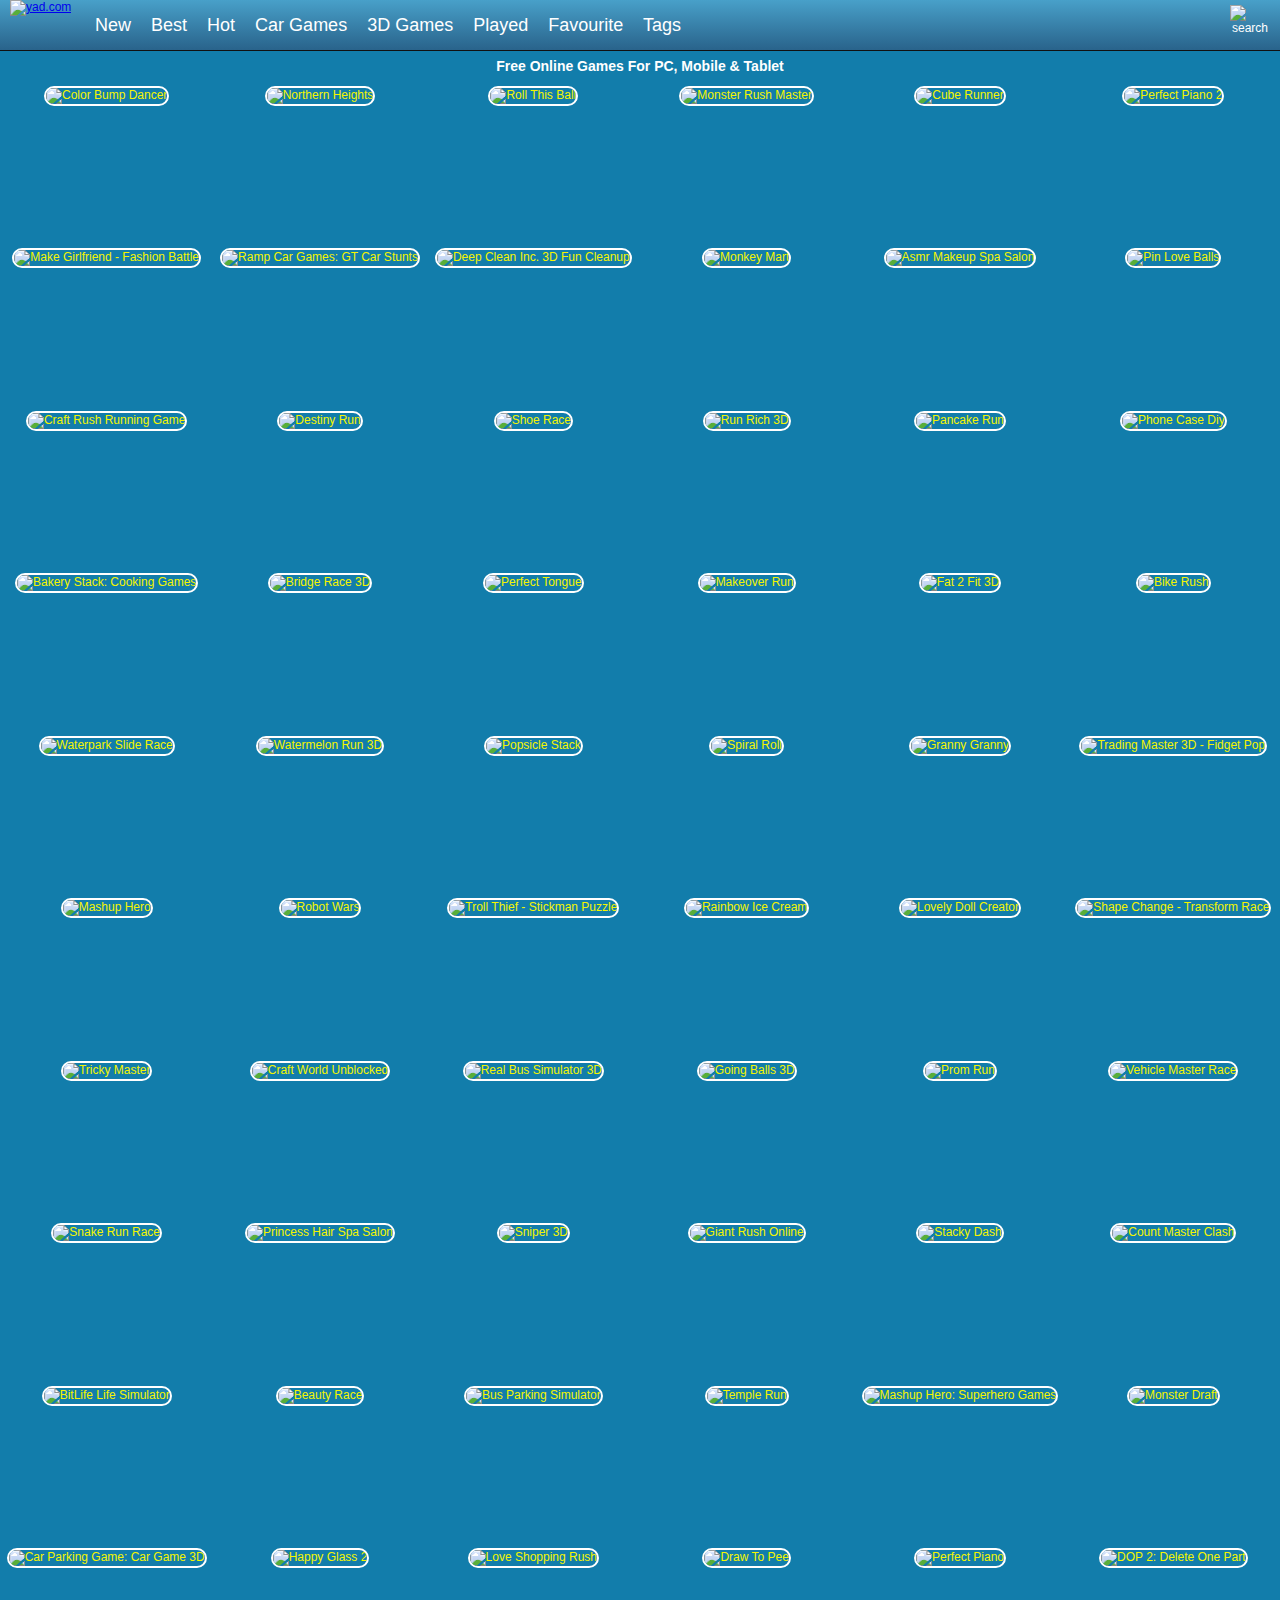
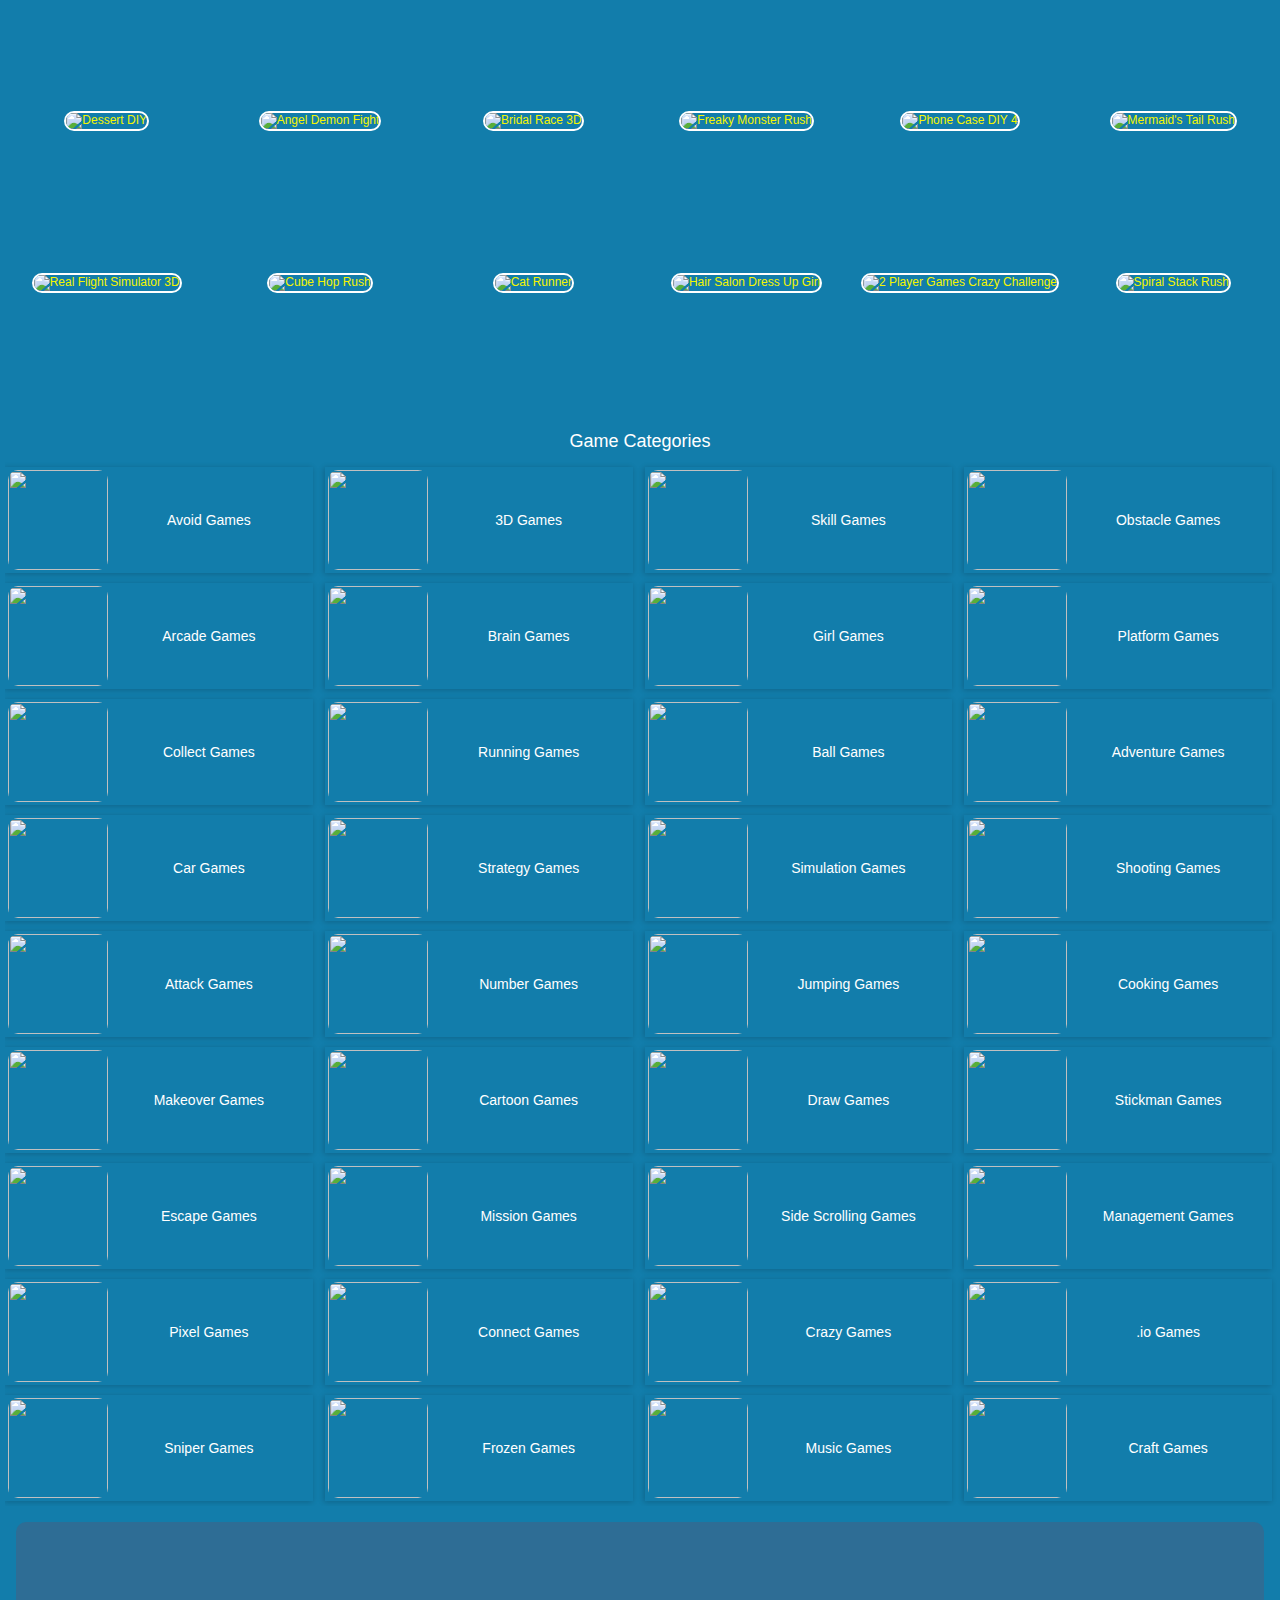
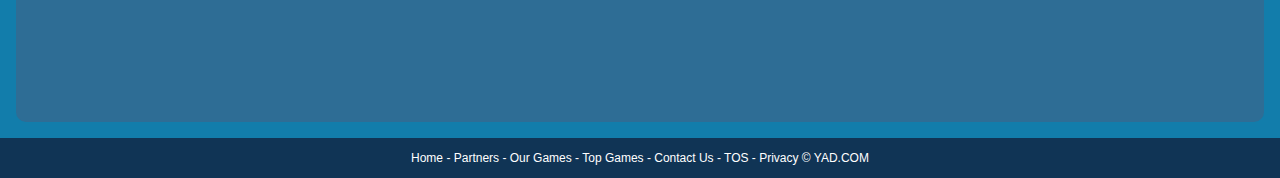
==== index.html @ 4496c2bd "Update index.html" ====
<!DOCTYPE html>
<html lang="en">
<head>
    <meta http-equiv="Content-Type" content="text/html; charset=utf-8">
    <title>Free Online Games - Play On PC, Mobile &amp; Tablet - yad.com</title>

    <meta content="index,follow" name="robots">

    <meta name="keywords" content="free online games, pc, mobile, tablet, yad">
    <meta name="description" content="yad.com has the most addicting free Online Games which you can play on your PC, mobile phone, tablet, pad without download or installation, enjoy!">
    <meta content="width=device-width, initial-scale=1.0, maximum-scale=5.0, minimum-scale=1.0" name="viewport">



    <link rel='canonical' href='https://www.yad.com'>

    <script type="text/javascript" src="/js/jquery-1.11.3.min.js"></script>
    <script type="text/javascript" src="/js/blue/global.js?2024030501"></script>

    <link rel="shortcut icon" href="/favicon.ico">

    <style>
        body {
            margin: 0;
            padding: 0;
            font-size: 12px;
            color: #fff;
            font-family: Verdana, Geneva, sans-serif;
            background: #127DAB
        }

        html,
        body {
            height: 100%
        }

        html {
            -webkit-text-size-adjust: 100%
        }

        .WholeContainer {
            min-height: 100%;
            min-height: -moz-calc(100% - 40px);
            min-height: -webkit-calc(100% - 40px);
            min-height: -o-calc(100% - 40px);
            min-height: calc(100% - 40px);
            height: auto !important
        }

        dl,
        dt,
        dd,
        ul,
        li,
        h1,
        h2,
        form,
        input,
        textarea,
        p,
        td,
        h4,
        h3 {
            padding: 0;
            margin: 0
        }

        ul,
        dl {
            list-style: none
        }

        img {
            vertical-align: top;
            border: 0
        }

        .clear {
            clear: both
        }

        .left {
            float: left
        }

        .right {
            float: right
        }

        div.header {
            min-width: 300px;
            width: 100%;
            height: 50px;
            opacity: 1;
            background: #48a0c9;
            background: -webkit-linear-gradient(top, #48a0c9 0%, #29638b 100%);
            background: linear-gradient(to bottom, #48a0c9 0%, #29638b 100%);
            filter: progid:DXImageTransform.Microsoft.gradient(startColorstr='#48a0c9', endColorstr='#29638b', GradientType=0);
            border-bottom: 1px solid #111;
            text-align: center;
            overflow: hidden
        }

        div.header_left {
            float: left;
            width: 40px;
            padding-left: 10px;
            cursor: pointer
        }

        div.header_right {
            float: right;
            width: 40px;
            padding-right: 10px;
            cursor: pointer
        }

        div.HeaderMenuPC {
            float: left;
            width: 700px;
            font-size: 18px;
            line-height: 50px;
            text-align: left
        }

        div.HeaderMenuPC a {
            color: #fff;
            text-decoration: none;
            padding: 0 15px 5px 0
        }

        div.HeaderMenuPC a:hover {
            color: #eac450
        }

        #PopMenuDiv {
            position: absolute;
            width: 180px;
            left: 0;
            top: 50px;
            z-index: 1000;
            text-align: left;
            display: none
        }

        #PopMeneUL li {
            width: 100%;
            height: 32px;
            line-height: 32px;
            font-size: 14px;
            overflow: hidden;
            border-bottom: #427799 1px solid;
            background: #307199;
            padding: 3px 0 3px 10px;
            color: #fff
        }

        #PopMeneUL li.selected {
            background: #2a5e7e
        }

        #PopMeneUL li.selected a {
            color: #FFF
        }

        #PopMeneUL li a {
            text-decoration: none;
            color: #FFF
        }

        #PopMeneUL li img {
            padding: 0 5px 0 0
        }

        #searchDiv {
            width: 100%;
            height: 30px;
            padding: 0 0 0 0;
            position: relative;
            display: none;
            clear: both;
            margin-top: -1px
        }

        #searchForm #keywordsDiv {
            height: 30px;
            float: left;
            width: 100%
        }

        #searchForm #keywordsInput {
            width: 100%;
            height: 30px;
            padding-left: 5px;
            padding-right: 60px
        }

        #searchForm #submitDiv {
            width: 60px;
            height: 30px;
            float: right;
            position: absolute;
            right: 0
        }

        #searchForm #submitInput {
            width: 100%;
            height: 30px;
            border: 0;
            background-color: #1f4a64;
            color: #FFF;
            font-weight: 700
        }

        div.allgames {
            margin-left: auto;
            margin-right: auto;
            height: auto
        }

        div.thumb {
            text-align: center;
            position: relative;
            aspect-ratio: 4 / 3;
            float: left;
            overflow: hidden
        }

        div.thumb {
            --margin: 5px;
            --allWidth: calc(100% - 20px);
            --width: calc((100% - 20px)/2);
            margin: var(--margin);
            width: var(--width)
        }

        .tag-featured {
            position: absolute;
            top: 0;
            left: 0;
            width: 58px;
            height: 58px;
            background: url(/images/blue/tag-featured12.png) 0 0 no-repeat;
            display: none
        }

        @media only screen and (min-width:300px) {
            div.thumb {
                --margin: 5px;
                --allWidth: calc(100% - 30px);
                --width: calc((100% - 30px)/3);
                margin: var(--margin);
                width: var(--width)
            }
            .tag-featured {
                display: none
            }
        }

        @media only screen and (min-width:450px) {
            .tag-featured {
                display: block
            }
        }

        @media only screen and (min-width:600px) {
            div.thumb {
                --margin: 5px;
                --allWidth: calc(100% - 40px);
                --width: calc((100% - 40px)/4);
                margin: var(--margin);
                width: var(--width)
            }
            .tag-featured {
                display: block
            }
        }

        @media only screen and (min-width:1000px) {
            div.thumb {
                --margin: 5px;
                --allWidth: calc(100% - 60px);
                --width: calc((100% - 60px)/6);
                margin: var(--margin);
                width: var(--width)
            }
            .tag-featured {
                display: block
            }
        }

        @media only screen and (min-width:1400px) {
            div.thumb {
                --margin: 5px;
                --allWidth: calc(100% - 80px);
                --width: calc((100% - 80px)/8);
                margin: var(--margin);
                width: var(--width)
            }
            .tag-featured {
                display: block
            }
        }

        div.thumb a img {
            width: 100%;
            height: 100%;
            border-radius: 10px;
            -webkit-border-radius: 10px;
            -moz-border-radius: 10px;
            -ms-border-radius: 10px;
            -o-border-radius: 10px;
            border: 2px solid #fff;
            box-sizing: border-box;
            -moz-box-sizing: border-box;
            -webkit-box-sizing: border-box
        }

        div.thumb a {
            color: #f5f500;
            text-decoration: none
        }

        div.thumb div.GameName {
            position: absolute;
            bottom: 2px;
            left: 2px;
            width: calc(100% - 4px);
            ;
            height: auto;
            display: none;
            color: #fff;
            background-color: #3a84ae;
            padding: 5px 0 5px 0;
            font-size: 12px;
            font-family: Verdana, Geneva, sans-serif;
            border-bottom-left-radius: 10px;
            border-bottom-right-radius: 10px
        }

        #loadingmoregames {
            clear: both;
            width: 100%;
            text-align: center;
            padding: 10px;
            box-sizing: border-box;
            -moz-box-sizing: border-box;
            -webkit-box-sizing: border-box
        }

        .foot {
            height: 40px;
            width: 100%;
            min-width: 300px;
            line-height: 40px;
            color: #fff;
            clear: both;
            overflow: hidden;
            text-align: center;
            background: #103455
        }

        .foot a {
            color: #fff;
            text-decoration: none
        }

        div.bottomtext {
            clear: both;
            padding: 5px 10px 10px 10px;
            color: #fff;
            width: 100%;
            min-width: 240px;
            box-sizing: border-box;
            -moz-box-sizing: border-box;
            -webkit-box-sizing: border-box;
            font-size: 14px;
            line-height: 20px
        }

        div.bottomtext a {
            color: #fff;
            font-weight: 700;
            text-decoration: none
        }

        #backToTop {
            width: 60px;
            height: 50px;
            position: fixed;
            bottom: 50px;
            right: 10px;
            display: none;
            background: url(/images/blue/backtotop.png);
            cursor: pointer
        }

        .game-category {
            width: 100%;
            overflow: hidden
        }

        .game-category .title {
            text-align: center;
            color: #fff;
            font-size: 18px;
            padding-bottom: 10px
        }

        .game-category .list {
            overflow: hidden;
            margin: 0 -12px 0 5px
        }

        .game-category .list a {
            display: none;
            font-size: 14px;
            float: left;
            color: #fff;
            box-shadow: -1px 1px 6px 0 rgba(0, 0, 0, .2);
            margin: 5px 12px 5px 0;
            padding: 3px;
            overflow: hidden;
            width: calc(50% - 15px);
            box-sizing: border-box
        }

        .game-category .list a:nth-child(-n+36) {
            display: block
        }

        .game-category .list a:hover {
            color: #fdb504
        }

        .game-category .list .item {
            width: 50px;
            height: 50px;
            float: left
        }

        .game-category .list .item img {
            height: 100%;
            width: 100%;
            border-radius: 10px
        }

        .game-category .list .name {
            float: left;
            height: 50px;
            display: flex;
            justify-content: center;
            align-items: center;
            width: calc(100% - 50px)
        }

        .game-category .list .name .text {
            float: left;
            text-align: center
        }

        @media only screen and (min-width:800px) {
            .game-category .list .item {
                width: 100px;
                height: 100px
            }
            .game-category .list .name {
                height: 100px;
                width: calc(100% - 100px)
            }
        }

        @media only screen and (min-width:600px) {
            .game-category .list a {
                width: calc(33% - 12px)
            }
        }

        @media only screen and (min-width:1000px) {
            .game-category .list a {
                width: calc(25% - 14px)
            }
        }

        @media only screen and (min-width:1400px) {
            .game-category .list a {
                width: calc((100% / 6) - 13px)
            }
        }

        .show-text-card,
        .hide-text-card {
            line-height: 24px
        }

        .show-text-card {
            margin: 16px;
            content-visibility: auto;
            contain: layout paint;
            contain-intrinsic-size: 400px;
            overflow-anchor: none;
            border-radius: 10px;
            background-color: #2e6d95;
            height: auto;
            position: relative;
            color: #fff;
            font-size: 14px;
            overflow-anchor: auto
        }

        .show-text-card h1,
        .hide-text-card h1 {
            font-size: 18px;
            padding: 0 0 10px 0
        }

        .show-text-card h2,
        .hide-text-card h2 {
            font-size: 16px;
            padding: 10px 0 10px 0
        }

        .show-text-card h3,
        .hide-text-card h3 {
            font-size: 15px;
            padding: 0 0 10px 0
        }

        .show-text-card ol,
        .hide-text-card ol {
            margin-top: 0;
            margin-bottom: 0
        }

        .show-text-card ul,
        .hide-text-card ul,
        .show-text-card dl,
        .hide-text-card dl {
            list-style-type: disc;
            margin-left: 40px
        }

        .show-text-card a {
            color: #fff;
            text-decoration: none;
            font-weight: 700
        }

        .show-text-card .show-text {
            height: 100%;
            overflow: hidden auto;
            padding: 30px 30px 0
        }

        .show-text-card .show-button {
            background-color: #2e6d95;
            height: 50px;
            padding-top: 10px;
            padding-left: 30px
        }

        .show-text-card .show-button .button-span {
            cursor: pointer;
            -webkit-text-decoration: none;
            text-decoration: none;
            color: #fdb504;
            font-weight: 700
        }

        .hide-text-card {
            margin: 16px;
            content-visibility: auto;
            contain: layout paint;
            contain-intrinsic-size: 400px;
            overflow-anchor: none;
            border-radius: 10px;
            background-color: #2e6d95;
            height: 200px;
            position: relative;
            color: #fff;
            font-size: 14px;
            overflow-anchor: auto
        }

        .hide-text-card a {
            color: #fff;
            text-decoration: none;
            font-weight: 700
        }

        .hide-text-card .show-text {
            height: 100%;
            overflow: hidden auto;
            padding: 30px 30px 0
        }

        .hide-text-card .show-button {
            position: absolute;
            bottom: 0;
            left: 0;
            right: 4px;
            background: linear-gradient(180deg, rgba(19, 20, 30, 0) 0%, #2e6d95 35.42%);
            height: 50px;
            padding-top: 40px;
            padding-left: 30px
        }

        .hide-text-card .show-button .button-span {
            cursor: pointer;
            -webkit-text-decoration: none;
            text-decoration: none;
            color: #fdb504;
            font-weight: 700
        }

        #moneyNoticeMessage {
            padding: 4px 10px 4px 10px;
            position: fixed;
            z-index: 1050;
            font-family: Verdana;
            min-width: 300px;
            max-width: 430px;
            width: 80%;
            min-height: 160px;
            color: #00335e;
            -moz-border-radius: 6px;
            -webkit-border-radius: 6px;
            border-radius: 6px;
            -moz-box-shadow: 0 0 11px #000;
            -webkit-box-shadow: 0 0 11px #000;
            box-shadow: 0 0 11px #000;
            left: 50%;
            top: 50%;
            transform: translate(-50%, -50%);
            opacity: 1;
            background-image: url(/images/blue/msgBoxBackGround.png)
        }

        #moneyNoticeMessage div.msgBoxTitle {
            padding: 5px 0 5px 0;
            font-size: 16px;
            font-weight: lighter;
            color: #00335e;
            width: 100%;
            border-bottom: 1px solid #002c5f
        }

        #moneyNoticeMessage div.msgBoxImage {
            margin: 0 5px 0 0;
            display: block;
            float: left;
            height: 75px;
            width: 75px
        }

        #moneyNoticeMessage div.msgBoxImage img {
            height: 75px;
            width: 75px
        }

        #moneyNoticeMessage div.msgBoxContainer {
            line-height: 18px;
            padding: 10px 0 0 0
        }

        @media screen and (min-width:390px) {
            #moneyNoticeMessage div.msgBoxContainer {
                line-height: 22px
            }
        }

        @media screen and (min-width:523px) {
            #moneyNoticeMessage div.msgBoxContainer {
                line-height: 22px;
                font-size: 15px
            }
        }

        #moneyNoticeMessage div.msgBoxButtons {
            display: inline-block;
            width: 100%;
            text-align: right
        }

        #moneyNoticeMessage div.msgBoxButtons input[type='button'] {
            cursor: pointer;
            margin: 2px;
            height: 35px;
            width: 90px;
            border: 1px solid #AFAFAF;
            background-color: #004076;
            color: #FFF;
            -moz-border-radius: 6px;
            -webkit-border-radius: 6px;
            border-radius: 6px;
            outline: none
        }

        #moneyNoticeMessage div.msgBoxButtons input[type='button']:hover {
            background-color: #00549c;
            color: #fff
        }

        #moneyNoticeMessage div.msgBoxButtons input[type='button']:active {
            background-color: #AAA;
            color: #fff
        }

        #moneyNoticeMessage div.msgBoxButtons input[type='button']:focus {
            outline: none;
            border: solid 2px #FC6
        }

        #moneyNoticeMessage div.msgBoxButtons input[type='button']::-moz-focus-inner {
            outline: none;
            border: none
        }
    </style>
</head>

<body>
    <div class="WholeContainer">

        <div class="header">
            <div class="header_left" style="width:800px;">
                <div style="float:left;width:85px;text-align:left;"><a href='/'><img src="/images/blue/logo.png" alt="yad.com" style='width:65px;height:48px;'></a></div>
                <div class="HeaderMenuPC">
                    <a href="/new-games">New</a>
                    <a href="/best-games">Best</a>
                    <a href="/hot-games">Hot</a>
                    <a href="/car-games">Car Games</a>
                    <a href="/3d-games">3D Games</a>
                    <a href="/played-games" rel="nofollow">Played</a>
                    <a href="/favourite-games" rel="nofollow">Favourite</a>
                    <a href="/tags">Tags</a>
                </div>
            </div>

            <div class="header_right">
                <img src="/images/blue/search.png" id="searchImg" alt="search" style='width:40px;height:40px;padding-top:5px;'>
            </div>
        </div>

        <div id="searchDiv">
            <form action="/presearch.php" method="post" id="searchForm">
                <div id="keywordsDiv"><input type='search' name="keywords" placeholder="search a game" id="keywordsInput" value=""></div>
                <div id="submitDiv"><input type="submit" name="submit" value="GO" id="submitInput"></div>
            </form>
        </div>

        <div style="text-align:center;padding:5px;">
            <h1 style="width:100%;font-size:14px;color:#fff;height:20px;line-height:20px;overflow:hidden;">Free Online Games For PC, Mobile &amp; Tablet</h1>
        </div>

        <div class="allgames">
            <div class="thumb" id='game-4572'><a href="/Color-Bump-Dancer"><img src='https://www.yad.com/cdn-cgi/image/quality=78,fit=cover,format=auto/thumb/Color-Bump-Dancer.jpg' alt="Color Bump Dancer" /><div class='GameName'>Color Bump Dancer</div></a></div>
            <div class="thumb" id='game-4651'><a href="/Northern-Heights"><img src='https://www.yad.com/cdn-cgi/image/quality=78,fit=cover,format=auto/thumb/Northern-Heights.jpg' alt="Northern Heights" /><div class='GameName'>Northern Heights</div></a></div>
            <div class="thumb" id='game-4652'><a href="/Roll-This-Ball"><img src='https://www.yad.com/cdn-cgi/image/quality=78,fit=cover,format=auto/thumb/Roll-This-Ball.jpg' alt="Roll This Ball" /><div class='GameName'>Roll This Ball</div></a></div>
            <div class="thumb" id='game-4590'><a href="/Monster-Rush-Master"><img src='https://www.yad.com/cdn-cgi/image/quality=78,fit=cover,format=auto/thumb/Monster-Rush-Master.jpg' alt="Monster Rush Master" /><div class='GameName'>Monster Rush Master</div></a></div>
            <div class="thumb"
                id='game-4316'><a href="/Cube-Runner"><img src='https://www.yad.com/cdn-cgi/image/quality=78,fit=cover,format=auto/thumb/Cube-Runner.jpg' alt="Cube Runner" /><div class='GameName'>Cube Runner</div></a></div>
            <div class="thumb" id='game-4648'><a href="/Perfect-Piano-2"><img src='https://www.yad.com/cdn-cgi/image/quality=78,fit=cover,format=auto/thumb/Perfect-Piano-2.jpg' alt="Perfect Piano 2" /><div class='GameName'>Perfect Piano 2</div></a></div>
            <div class="thumb" id='game-4553'><a href="/Make-Girlfriend-Fashion-Battle"><img src='https://www.yad.com/cdn-cgi/image/quality=78,fit=cover,format=auto/thumb/Make-Girlfriend-Fashion-Battle.jpg' alt="Make Girlfriend - Fashion Battle" /><div class='GameName'>Make Girlfriend - Fashion Battle</div></a></div>
            <div class="thumb" id='game-4625'><a href="/Ramp-Car-Games-Gt-Car-Stunts"><img src='https://www.yad.com/cdn-cgi/image/quality=78,fit=cover,format=auto/thumb/Ramp-Car-Games-Gt-Car-Stunts.jpg' alt="Ramp Car Games: GT Car Stunts" /><div class='GameName'>Ramp Car Games: GT Car Stunts</div></a></div>
            <div class="thumb" id='game-4646'><a href="/Deep-Clean-Inc-3d-Fun-Cleanup"><img src='https://www.yad.com/cdn-cgi/image/quality=78,fit=cover,format=auto/thumb/Deep-Clean-Inc-3d-Fun-Cleanup.jpg' alt="Deep Clean Inc. 3D Fun Cleanup" /><div class='GameName'>Deep Clean Inc. 3D Fun Cleanup</div></a></div>
            <div class="thumb" id='game-4336'><a href="/Monkey-Mart"><img src='https://www.yad.com/cdn-cgi/image/quality=78,fit=cover,format=auto/thumb/Monkey-Mart.jpg' alt="Monkey Mart" /><div class='GameName'>Monkey Mart</div></a></div>
            <div class="thumb" id='game-4641'><a href="/Asmr-Makeup-Spa-Salon"><img src='https://www.yad.com/cdn-cgi/image/quality=78,fit=cover,format=auto/thumb/Asmr-Makeup-Spa-Salon.jpg' alt="Asmr Makeup Spa Salon" /><div class='GameName'>Asmr Makeup Spa Salon</div></a></div>
            <div class="thumb"
                id='game-2077'><a href="/Pin-Love-Balls"><img src='https://www.yad.com/cdn-cgi/image/quality=78,fit=cover,format=auto/thumb/Pin-Love-Balls.jpg' alt="Pin Love Balls" /><div class='GameName'>Pin Love Balls</div></a></div>
            <div class="thumb" id='game-18'><a href="/Craft-Rush-Running-Game"><img src='https://www.yad.com/cdn-cgi/image/quality=78,fit=cover,format=auto/thumb/Craft-Rush-Running-Game.jpg' alt="Craft Rush Running Game" /><div class='GameName'>Craft Rush Running Game</div></a></div>
            <div class="thumb" id='game-2849'><a href="/Destiny-Run"><img src='https://www.yad.com/cdn-cgi/image/quality=78,fit=cover,format=auto/thumb/Destiny-Run.jpg' alt="Destiny Run" /><div class='GameName'>Destiny Run</div></a></div>
            <div class="thumb" id='game-2679'><a href="/Shoe-Race"><img src='https://www.yad.com/cdn-cgi/image/quality=78,fit=cover,format=auto/thumb/Shoe-Race.jpg' alt="Shoe Race" /><div class='GameName'>Shoe Race</div></a></div>
            <div class="thumb" id='game-2711'><a href="/Run-Rich-3d"><img src='https://www.yad.com/cdn-cgi/image/quality=78,fit=cover,format=auto/thumb/Run-Rich-3d.jpg' alt="Run Rich 3D" /><div class='GameName'>Run Rich 3D</div></a></div>
            <div class="thumb" id='game-3066'><a href="/Pancake-Run"><img src='https://www.yad.com/cdn-cgi/image/quality=78,fit=cover,format=auto/thumb/Pancake-Run.jpg' alt="Pancake Run" /><div class='GameName'>Pancake Run</div></a></div>
            <div class="thumb" id='game-2236'><a href="/Phone-Case-Diy"><img src='https://www.yad.com/cdn-cgi/image/quality=78,fit=cover,format=auto/thumb/Phone-Case-Diy.jpg' alt="Phone Case Diy" /><div class='GameName'>Phone Case Diy</div></a></div>
            <div class="thumb" id='game-4548'><a href="/Bakery-Stack-Cooking-Games"><img src='https://www.yad.com/cdn-cgi/image/quality=78,fit=cover,format=auto/thumb/Bakery-Stack-Cooking-Games.jpg' alt="Bakery Stack: Cooking Games" /><div class='GameName'>Bakery Stack: Cooking Games</div></a></div>
            <div class="thumb" id='game-3587'><a href="/Bridge-Race-3d"><img src='https://www.yad.com/cdn-cgi/image/quality=78,fit=cover,format=auto/thumb/Bridge-Race-3d.jpg' alt="Bridge Race 3D" /><div class='GameName'>Bridge Race 3D</div></a></div>
            <div class="thumb" id='game-2648'><a href="/Perfect-Tongue"><img src='https://www.yad.com/cdn-cgi/image/quality=78,fit=cover,format=auto/thumb/Perfect-Tongue.jpg' alt="Perfect Tongue"  loading='lazy'/><div class='GameName'>Perfect Tongue</div></a></div>
            <div class="thumb"
                id='game-2658'><a href="/Makeover-Run"><img src='https://www.yad.com/cdn-cgi/image/quality=78,fit=cover,format=auto/thumb/Makeover-Run.jpg' alt="Makeover Run"  loading='lazy'/><div class='GameName'>Makeover Run</div></a></div>
            <div class="thumb" id='game-2929'><a href="/Fat-2-Fit-3d"><img src='https://www.yad.com/cdn-cgi/image/quality=78,fit=cover,format=auto/thumb/Fat-2-Fit-3d.jpg' alt="Fat 2 Fit 3D"  loading='lazy'/><div class='GameName'>Fat 2 Fit 3D</div></a></div>
            <div class="thumb" id='game-1236'><a href="/Bike-Rush"><img src='https://www.yad.com/cdn-cgi/image/quality=78,fit=cover,format=auto/thumb/Bike-Rush.jpg' alt="Bike Rush"  loading='lazy'/><div class='GameName'>Bike Rush</div></a></div>
            <div class="thumb" id='game-2768'><a href="/Waterpark-Slide-Race"><img src='https://www.yad.com/cdn-cgi/image/quality=78,fit=cover,format=auto/thumb/Waterpark-Slide-Race.jpg' alt="Waterpark Slide Race"  loading='lazy'/><div class='GameName'>Waterpark Slide Race</div></a></div>
            <div class="thumb" id='game-3040'><a href="/Watermelon-Run-3d"><img src='https://www.yad.com/cdn-cgi/image/quality=78,fit=cover,format=auto/thumb/Watermelon-Run-3d.jpg' alt="Watermelon Run 3D"  loading='lazy'/><div class='GameName'>Watermelon Run 3D</div></a></div>
            <div class="thumb"
                id='game-3433'><a href="/Popsicle-Stack"><img src='https://www.yad.com/cdn-cgi/image/quality=78,fit=cover,format=auto/thumb/Popsicle-Stack.jpg' alt="Popsicle Stack"  loading='lazy'/><div class='GameName'>Popsicle Stack</div></a></div>
            <div class="thumb"
                id='game-1245'><a href="/Spiral-Roll"><img src='https://www.yad.com/cdn-cgi/image/quality=78,fit=cover,format=auto/thumb/Spiral-Roll.jpg' alt="Spiral Roll"  loading='lazy'/><div class='GameName'>Spiral Roll</div></a></div>
            <div class="thumb" id='game-4517'><a href="/Granny-Granny"><img src='https://www.yad.com/cdn-cgi/image/quality=78,fit=cover,format=auto/thumb/Granny-Granny.jpg' alt="Granny Granny"  loading='lazy'/><div class='GameName'>Granny Granny</div></a></div>
            <div class="thumb" id='game-2639'><a href="/Trading-Master-3d-Fidget-Pop"><img src='https://www.yad.com/cdn-cgi/image/quality=78,fit=cover,format=auto/thumb/Trading-Master-3d-Fidget-Pop.jpg' alt="Trading Master 3D - Fidget Pop"  loading='lazy'/><div class='GameName'>Trading Master 3D - Fidget Pop</div></a></div>
            <div class="thumb" id='game-2958'><a href="/Mashup-Hero"><img src='https://www.yad.com/cdn-cgi/image/quality=78,fit=cover,format=auto/thumb/Mashup-Hero.jpg' alt="Mashup Hero"  loading='lazy'/><div class='GameName'>Mashup Hero</div></a></div>
            <div class="thumb" id='game-3024'><a href="/Robot-Wars"><img src='https://www.yad.com/cdn-cgi/image/quality=78,fit=cover,format=auto/thumb/Robot-Wars.jpg' alt="Robot Wars"  loading='lazy'/><div class='GameName'>Robot Wars</div></a></div>
            <div class="thumb" id='game-4123'><a href="/Troll-Thief-Stickman-Puzzle"><img src='https://www.yad.com/cdn-cgi/image/quality=78,fit=cover,format=auto/thumb/Troll-Thief-Stickman-Puzzle.jpg' alt="Troll Thief - Stickman Puzzle"  loading='lazy'/><div class='GameName'>Troll Thief - Stickman Puzzle</div></a></div>
            <div class="thumb" id='game-2296'><a href="/Rainbow-Ice-Cream"><img src='https://www.yad.com/cdn-cgi/image/quality=78,fit=cover,format=auto/thumb/Rainbow-Ice-Cream.jpg' alt="Rainbow Ice Cream"  loading='lazy'/><div class='GameName'>Rainbow Ice Cream</div></a></div>
            <div class="thumb"
                id='game-2019'><a href="/Lovely-Doll-Creator"><img src='https://www.yad.com/cdn-cgi/image/quality=78,fit=cover,format=auto/thumb/Lovely-Doll-Creator.jpg' alt="Lovely Doll Creator"  loading='lazy'/><div class='GameName'>Lovely Doll Creator</div></a></div>
            <div class="thumb" id='game-4449'><a href="/Shape-Change-Transform-Race"><img src='https://www.yad.com/cdn-cgi/image/quality=78,fit=cover,format=auto/thumb/Shape-Change-Transform-Race.jpg' alt="Shape Change - Transform Race"  loading='lazy'/><div class='GameName'>Shape Change - Transform Race</div></a></div>
            <div class="thumb" id='game-4208'><a href="/Tricky-Master"><img src='https://www.yad.com/cdn-cgi/image/quality=78,fit=cover,format=auto/thumb/Tricky-Master.jpg' alt="Tricky Master"  loading='lazy'/><div class='GameName'>Tricky Master</div></a></div>
            <div class="thumb" id='game-346'><a href="/Craft-World-Unblocked"><img src='https://www.yad.com/cdn-cgi/image/quality=78,fit=cover,format=auto/thumb/Craft-World-Unblocked.jpg' alt="Craft World Unblocked"  loading='lazy'/><div class='GameName'>Craft World Unblocked</div></a></div>
            <div class="thumb" id='game-3486'><a href="/Real-Bus-Simulator-3d"><img src='https://www.yad.com/cdn-cgi/image/quality=78,fit=cover,format=auto/thumb/Real-Bus-Simulator-3d.jpg' alt="Real Bus Simulator 3D"  loading='lazy'/><div class='GameName'>Real Bus Simulator 3D</div></a></div>
            <div class="thumb" id='game-4473'><a href="/Going-Balls-3d"><img src='https://www.yad.com/cdn-cgi/image/quality=78,fit=cover,format=auto/thumb/Going-Balls-3d.jpg' alt="Going Balls 3D"  loading='lazy'/><div class='GameName'>Going Balls 3D</div></a></div>
            <div class="thumb"
                id='game-4559'><a href="/Prom-Run"><img src='https://www.yad.com/cdn-cgi/image/quality=78,fit=cover,format=auto/thumb/Prom-Run.jpg' alt="Prom Run"  loading='lazy'/><div class='GameName'>Prom Run</div></a></div>
            <div class="thumb" id='game-4412'><a href="/Vehicle-Master-Race"><img src='https://www.yad.com/cdn-cgi/image/quality=78,fit=cover,format=auto/thumb/Vehicle-Master-Race.jpg' alt="Vehicle Master Race"  loading='lazy'/><div class='GameName'>Vehicle Master Race</div></a></div>
            <div class="thumb" id='game-4537'><a href="/Snake-Run-Race"><img src='https://www.yad.com/cdn-cgi/image/quality=78,fit=cover,format=auto/thumb/Snake-Run-Race.jpg' alt="Snake Run Race"  loading='lazy'/><div class='GameName'>Snake Run Race</div></a></div>
            <div class="thumb"
                id='game-4434'><a href="/Princess-Hair-Spa-Salon"><img src='https://www.yad.com/cdn-cgi/image/quality=78,fit=cover,format=auto/thumb/Princess-Hair-Spa-Salon.jpg' alt="Princess Hair Spa Salon"  loading='lazy'/><div class='GameName'>Princess Hair Spa Salon</div></a></div>
            <div class="thumb" id='game-4118'><a href="/Sniper-3d"><img src='https://www.yad.com/cdn-cgi/image/quality=78,fit=cover,format=auto/thumb/Sniper-3d.jpg' alt="Sniper 3D"  loading='lazy'/><div class='GameName'>Sniper 3D</div></a></div>
            <div class="thumb" id='game-2318'><a href="/Giant-Rush-Online"><img src='https://www.yad.com/cdn-cgi/image/quality=78,fit=cover,format=auto/thumb/Giant-Rush-Online.jpg' alt="Giant Rush Online"  loading='lazy'/><div class='GameName'>Giant Rush Online</div></a></div>
            <div class="thumb"
                id='game-2316'><a href="/Stacky-Dash"><img src='https://www.yad.com/cdn-cgi/image/quality=78,fit=cover,format=auto/thumb/Stacky-Dash.jpg' alt="Stacky Dash"  loading='lazy'/><div class='GameName'>Stacky Dash</div></a></div>
            <div class="thumb" id='game-4546'><a href="/Count-Master-Clash"><img src='https://www.yad.com/cdn-cgi/image/quality=78,fit=cover,format=auto/thumb/Count-Master-Clash.jpg' alt="Count Master Clash"  loading='lazy'/><div class='GameName'>Count Master Clash</div></a></div>
            <div
                class="thumb" id='game-2890'><a href="/Bitlife-Life-Simulator"><img src='https://www.yad.com/cdn-cgi/image/quality=78,fit=cover,format=auto/thumb/Bitlife-Life-Simulator.jpg' alt="BitLife Life Simulator"  loading='lazy'/><div class='GameName'>BitLife Life Simulator</div></a></div>
        <div class="thumb" id='game-3089'><a href="/Beauty-Race"><img src='https://www.yad.com/cdn-cgi/image/quality=78,fit=cover,format=auto/thumb/Beauty-Race.jpg' alt="Beauty Race"  loading='lazy'/><div class='GameName'>Beauty Race</div></a></div>
        <div class="thumb" id='game-4140'><a href="/Bus-Parking-Simulator"><img src='https://www.yad.com/cdn-cgi/image/quality=78,fit=cover,format=auto/thumb/Bus-Parking-Simulator.jpg' alt="Bus Parking Simulator"  loading='lazy'/><div class='GameName'>Bus Parking Simulator</div></a></div>
        <div class="thumb" id='game-1633'><a href="/Temple-Run"><img src='https://www.yad.com/cdn-cgi/image/quality=78,fit=cover,format=auto/thumb/Temple-Run.jpg' alt="Temple Run"  loading='lazy'/><div class='GameName'>Temple Run</div></a></div>
        <div class="thumb" id='game-4488'><a href="/Mashup-Hero-Superhero-Games"><img src='https://www.yad.com/cdn-cgi/image/quality=78,fit=cover,format=auto/thumb/Mashup-Hero-Superhero-Games.jpg' alt="Mashup Hero: Superhero Games"  loading='lazy'/><div class='GameName'>Mashup Hero: Superhero Games</div></a></div>
        <div class="thumb" id='game-4514'><a href="/Monster-Draft"><img src='https://www.yad.com/cdn-cgi/image/quality=78,fit=cover,format=auto/thumb/Monster-Draft.jpg' alt="Monster Draft"  loading='lazy'/><div class='GameName'>Monster Draft</div></a></div>
        <div class="thumb" id='game-4565'><a href="/Car-Parking-Game-Car-Game-3d"><img src='https://www.yad.com/cdn-cgi/image/quality=78,fit=cover,format=auto/thumb/Car-Parking-Game-Car-Game-3d.jpg' alt="Car Parking Game: Car Game 3D"  loading='lazy'/><div class='GameName'>Car Parking Game: Car Game 3D</div></a></div>
        <div class="thumb" id='game-1704'><a href="/Happy-Glass-2"><img src='https://www.yad.com/cdn-cgi/image/quality=78,fit=cover,format=auto/thumb/Happy-Glass-2.jpg' alt="Happy Glass 2"  loading='lazy'/><div class='GameName'>Happy Glass 2</div></a></div>
        <div class="thumb" id='game-3288'><a href="/Love-Shopping-Rush"><img src='https://www.yad.com/cdn-cgi/image/quality=78,fit=cover,format=auto/thumb/Love-Shopping-Rush.jpg' alt="Love Shopping Rush "  loading='lazy'/><div class='GameName'>Love Shopping Rush </div></a></div>
        <div
            class="thumb" id='game-4149'><a href="/Draw-To-Pee"><img src='https://www.yad.com/cdn-cgi/image/quality=78,fit=cover,format=auto/thumb/Draw-To-Pee.jpg' alt="Draw To Pee"  loading='lazy'/><div class='GameName'>Draw To Pee</div></a></div>
    <div class="thumb" id='game-4483'><a href="/Perfect-Piano"><img src='https://www.yad.com/cdn-cgi/image/quality=78,fit=cover,format=auto/thumb/Perfect-Piano.jpg' alt="Perfect Piano"  loading='lazy'/><div class='GameName'>Perfect Piano</div></a></div>
    <div class="thumb" id='game-2334'><a href="/Dop-2-Delete-One-Part"><img src='https://www.yad.com/cdn-cgi/image/quality=78,fit=cover,format=auto/thumb/Dop-2-Delete-One-Part.jpg' alt="DOP 2: Delete One Part"  loading='lazy'/><div class='GameName'>DOP 2: Delete One Part</div></a></div>
    <div class="thumb" id='game-4246'><a href="/Dessert-Diy"><img src='https://www.yad.com/cdn-cgi/image/quality=78,fit=cover,format=auto/thumb/Dessert-Diy.jpg' alt="Dessert DIY"  loading='lazy'/><div class='GameName'>Dessert DIY</div></a></div>
    <div class="thumb" id='game-4120'><a href="/Angel-Demon-Fight"><img src='https://www.yad.com/cdn-cgi/image/quality=78,fit=cover,format=auto/thumb/Angel-Demon-Fight.jpg' alt="Angel Demon Fight"  loading='lazy'/><div class='GameName'>Angel Demon Fight</div></a></div>
    <div class="thumb"
        id='game-2799'><a href="/Bridal-Race-3d"><img src='https://www.yad.com/cdn-cgi/image/quality=78,fit=cover,format=auto/thumb/Bridal-Race-3d.jpg' alt="Bridal Race 3D"  loading='lazy'/><div class='GameName'>Bridal Race 3D</div></a></div>
    <div class="thumb" id='game-3681'><a href="/Freaky-Monster-Rush"><img src='https://www.yad.com/cdn-cgi/image/quality=78,fit=cover,format=auto/thumb/Freaky-Monster-Rush.jpg' alt="Freaky Monster Rush"  loading='lazy'/><div class='GameName'>Freaky Monster Rush</div></a></div>
    <div class="thumb"
        id='game-4470'><a href="/Phone-Case-Diy-4"><img src='https://www.yad.com/cdn-cgi/image/quality=78,fit=cover,format=auto/thumb/Phone-Case-Diy-4.jpg' alt="Phone Case DIY 4"  loading='lazy'/><div class='GameName'>Phone Case DIY 4</div></a></div>
    <div class="thumb"
        id='game-2875'><a href="/Mermaid-S-Tail-Rush"><img src='https://www.yad.com/cdn-cgi/image/quality=78,fit=cover,format=auto/thumb/Mermaid-S-Tail-Rush.jpg' alt="Mermaid's Tail Rush"  loading='lazy'/><div class='GameName'>Mermaid's Tail Rush</div></a></div>
    <div class="thumb"
        id='game-2625'><a href="/Real-Flight-Simulator-3d"><img src='https://www.yad.com/cdn-cgi/image/quality=78,fit=cover,format=auto/thumb/Real-Flight-Simulator-3d.jpg' alt="Real Flight Simulator 3D"  loading='lazy'/><div class='GameName'>Real Flight Simulator 3D</div></a></div>
    <div class="thumb" id='game-4190'><a href="/Cube-Hop-Rush"><img src='https://www.yad.com/cdn-cgi/image/quality=78,fit=cover,format=auto/thumb/Cube-Hop-Rush.jpg' alt="Cube Hop Rush"  loading='lazy'/><div class='GameName'>Cube Hop Rush</div></a></div>
    <div class="thumb" id='game-4067'><a href="/Cat-Runner"><img src='https://www.yad.com/cdn-cgi/image/quality=78,fit=cover,format=auto/thumb/Cat-Runner.jpg' alt="Cat Runner"  loading='lazy'/><div class='GameName'>Cat Runner</div></a></div>
    <div class="thumb" id='game-4465'><a href="/Hair-Salon-Dress-Up-Girl"><img src='https://www.yad.com/cdn-cgi/image/quality=78,fit=cover,format=auto/thumb/Hair-Salon-Dress-Up-Girl.jpg' alt="Hair Salon Dress Up Girl"  loading='lazy'/><div class='GameName'>Hair Salon Dress Up Girl</div></a></div>
    <div class="thumb" id='game-4351'><a href="/2-Player-Games-Crazy-Challenge"><img src='https://www.yad.com/cdn-cgi/image/quality=78,fit=cover,format=auto/thumb/2-Player-Games-Crazy-Challenge.jpg' alt="2 Player Games Crazy Challenge"  loading='lazy'/><div class='GameName'>2 Player Games Crazy Challenge</div></a></div>
    <div class="thumb" id='game-4426'><a href="/Spiral-Stack-Rush"><img src='https://www.yad.com/cdn-cgi/image/quality=78,fit=cover,format=auto/thumb/Spiral-Stack-Rush.jpg' alt="Spiral Stack Rush"  loading='lazy'/><div class='GameName'>Spiral Stack Rush</div></a></div>
    </div>


    <div style='width:100%;clear:both;text-align:center;margin-top:5px;'>

    </div>



    <div class="game-category">
        <div class="title">Game Categories</div>
        <div class="list">
            <a href="/Avoid-games">
                <div class="item">
                    <img src="https://www.yad.com/cdn-cgi/image/quality=78,fit=cover,format=auto/tag-thumb/Avoid.jpg" alt="" loading="lazy" />
                </div>
                <div class="name">
                    <span class="text">Avoid Games</span>
                </div>
            </a>
            <a href="/3d-games">
                <div class="item">
                    <img src="https://www.yad.com/cdn-cgi/image/quality=78,fit=cover,format=auto/tag-thumb/3d.jpg" alt="" loading="lazy" />
                </div>
                <div class="name">
                    <span class="text">3D Games</span>
                </div>
            </a>
            <a href="/Skill-games">
                <div class="item">
                    <img src="https://www.yad.com/cdn-cgi/image/quality=78,fit=cover,format=auto/tag-thumb/Skill.jpg" alt="" loading="lazy" />
                </div>
                <div class="name">
                    <span class="text">Skill Games</span>
                </div>
            </a>
            <a href="/Obstacle-games">
                <div class="item">
                    <img src="https://www.yad.com/cdn-cgi/image/quality=78,fit=cover,format=auto/tag-thumb/Obstacle.jpg" alt="" loading="lazy" />
                </div>
                <div class="name">
                    <span class="text">Obstacle Games</span>
                </div>
            </a>
            <a href="/Arcade-games">
                <div class="item">
                    <img src="https://www.yad.com/cdn-cgi/image/quality=78,fit=cover,format=auto/tag-thumb/Arcade.jpg" alt="" loading="lazy" />
                </div>
                <div class="name">
                    <span class="text">Arcade Games</span>
                </div>
            </a>
            <a href="/Brain-games">
                <div class="item">
                    <img src="https://www.yad.com/cdn-cgi/image/quality=78,fit=cover,format=auto/tag-thumb/Brain.jpg" alt="" loading="lazy" />
                </div>
                <div class="name">
                    <span class="text">Brain Games</span>
                </div>
            </a>
            <a href="/Girl-games">
                <div class="item">
                    <img src="https://www.yad.com/cdn-cgi/image/quality=78,fit=cover,format=auto/tag-thumb/Girl.jpg" alt="" loading="lazy" />
                </div>
                <div class="name">
                    <span class="text">Girl Games</span>
                </div>
            </a>
            <a href="/Platform-games">
                <div class="item">
                    <img src="https://www.yad.com/cdn-cgi/image/quality=78,fit=cover,format=auto/tag-thumb/Platform.jpg" alt="" loading="lazy" />
                </div>
                <div class="name">
                    <span class="text">Platform Games</span>
                </div>
            </a>
            <a href="/Collect-games">
                <div class="item">
                    <img src="https://www.yad.com/cdn-cgi/image/quality=78,fit=cover,format=auto/tag-thumb/Collect.jpg" alt="" loading="lazy" />
                </div>
                <div class="name">
                    <span class="text">Collect Games</span>
                </div>
            </a>
            <a href="/Running-games">
                <div class="item">
                    <img src="https://www.yad.com/cdn-cgi/image/quality=78,fit=cover,format=auto/tag-thumb/Running.jpg" alt="" loading="lazy" />
                </div>
                <div class="name">
                    <span class="text">Running Games</span>
                </div>
            </a>
            <a href="/Ball-games">
                <div class="item">
                    <img src="https://www.yad.com/cdn-cgi/image/quality=78,fit=cover,format=auto/tag-thumb/Ball.jpg" alt="" loading="lazy" />
                </div>
                <div class="name">
                    <span class="text">Ball Games</span>
                </div>
            </a>
            <a href="/Adventure-games">
                <div class="item">
                    <img src="https://www.yad.com/cdn-cgi/image/quality=78,fit=cover,format=auto/tag-thumb/Adventure.jpg" alt="" loading="lazy" />
                </div>
                <div class="name">
                    <span class="text">Adventure Games</span>
                </div>
            </a>
            <a href="/Car-games">
                <div class="item">
                    <img src="https://www.yad.com/cdn-cgi/image/quality=78,fit=cover,format=auto/tag-thumb/Car.jpg" alt="" loading="lazy" />
                </div>
                <div class="name">
                    <span class="text">Car Games</span>
                </div>
            </a>
            <a href="/Strategy-games">
                <div class="item">
                    <img src="https://www.yad.com/cdn-cgi/image/quality=78,fit=cover,format=auto/tag-thumb/Strategy.jpg" alt="" loading="lazy" />
                </div>
                <div class="name">
                    <span class="text">Strategy Games</span>
                </div>
            </a>
            <a href="/Simulation-games">
                <div class="item">
                    <img src="https://www.yad.com/cdn-cgi/image/quality=78,fit=cover,format=auto/tag-thumb/Simulation.jpg" alt="" loading="lazy" />
                </div>
                <div class="name">
                    <span class="text">Simulation Games</span>
                </div>
            </a>
            <a href="/Shooting-games">
                <div class="item">
                    <img src="https://www.yad.com/cdn-cgi/image/quality=78,fit=cover,format=auto/tag-thumb/Shooting.jpg" alt="" loading="lazy" />
                </div>
                <div class="name">
                    <span class="text">Shooting Games</span>
                </div>
            </a>
            <a href="/Attack-games">
                <div class="item">
                    <img src="https://www.yad.com/cdn-cgi/image/quality=78,fit=cover,format=auto/tag-thumb/Attack.jpg" alt="" loading="lazy" />
                </div>
                <div class="name">
                    <span class="text">Attack Games</span>
                </div>
            </a>
            <a href="/Number-games">
                <div class="item">
                    <img src="https://www.yad.com/cdn-cgi/image/quality=78,fit=cover,format=auto/tag-thumb/Number.jpg" alt="" loading="lazy" />
                </div>
                <div class="name">
                    <span class="text">Number Games</span>
                </div>
            </a>
            <a href="/Jumping-games">
                <div class="item">
                    <img src="https://www.yad.com/cdn-cgi/image/quality=78,fit=cover,format=auto/tag-thumb/Jumping.jpg" alt="" loading="lazy" />
                </div>
                <div class="name">
                    <span class="text">Jumping Games</span>
                </div>
            </a>
            <a href="/Cooking-games">
                <div class="item">
                    <img src="https://www.yad.com/cdn-cgi/image/quality=78,fit=cover,format=auto/tag-thumb/Cooking.jpg" alt="" loading="lazy" />
                </div>
                <div class="name">
                    <span class="text">Cooking Games</span>
                </div>
            </a>
            <a href="/Makeover-games">
                <div class="item">
                    <img src="https://www.yad.com/cdn-cgi/image/quality=78,fit=cover,format=auto/tag-thumb/Makeover.jpg" alt="" loading="lazy" />
                </div>
                <div class="name">
                    <span class="text">Makeover Games</span>
                </div>
            </a>
            <a href="/Cartoon-games">
                <div class="item">
                    <img src="https://www.yad.com/cdn-cgi/image/quality=78,fit=cover,format=auto/tag-thumb/Cartoon.jpg" alt="" loading="lazy" />
                </div>
                <div class="name">
                    <span class="text">Cartoon Games</span>
                </div>
            </a>
            <a href="/Draw-games">
                <div class="item">
                    <img src="https://www.yad.com/cdn-cgi/image/quality=78,fit=cover,format=auto/tag-thumb/Draw.jpg" alt="" loading="lazy" />
                </div>
                <div class="name">
                    <span class="text">Draw Games</span>
                </div>
            </a>
            <a href="/Stickman-games">
                <div class="item">
                    <img src="https://www.yad.com/cdn-cgi/image/quality=78,fit=cover,format=auto/tag-thumb/Stickman.jpg" alt="" loading="lazy" />
                </div>
                <div class="name">
                    <span class="text">Stickman Games</span>
                </div>
            </a>
            <a href="/Escape-games">
                <div class="item">
                    <img src="https://www.yad.com/cdn-cgi/image/quality=78,fit=cover,format=auto/tag-thumb/Escape.jpg" alt="" loading="lazy" />
                </div>
                <div class="name">
                    <span class="text">Escape Games</span>
                </div>
            </a>
            <a href="/Mission-games">
                <div class="item">
                    <img src="https://www.yad.com/cdn-cgi/image/quality=78,fit=cover,format=auto/tag-thumb/Mission.jpg" alt="" loading="lazy" />
                </div>
                <div class="name">
                    <span class="text">Mission Games</span>
                </div>
            </a>
            <a href="/Side-Scrolling-games">
                <div class="item">
                    <img src="https://www.yad.com/cdn-cgi/image/quality=78,fit=cover,format=auto/tag-thumb/Side-Scrolling.jpg" alt="" loading="lazy" />
                </div>
                <div class="name">
                    <span class="text">Side Scrolling Games</span>
                </div>
            </a>
            <a href="/Management-games">
                <div class="item">
                    <img src="https://www.yad.com/cdn-cgi/image/quality=78,fit=cover,format=auto/tag-thumb/Management.jpg" alt="" loading="lazy" />
                </div>
                <div class="name">
                    <span class="text">Management Games</span>
                </div>
            </a>
            <a href="/Pixel-games">
                <div class="item">
                    <img src="https://www.yad.com/cdn-cgi/image/quality=78,fit=cover,format=auto/tag-thumb/Pixel.jpg" alt="" loading="lazy" />
                </div>
                <div class="name">
                    <span class="text">Pixel Games</span>
                </div>
            </a>
            <a href="/Connect-games">
                <div class="item">
                    <img src="https://www.yad.com/cdn-cgi/image/quality=78,fit=cover,format=auto/tag-thumb/Connect.jpg" alt="" loading="lazy" />
                </div>
                <div class="name">
                    <span class="text">Connect Games</span>
                </div>
            </a>
            <a href="/Crazy-games">
                <div class="item">
                    <img src="https://www.yad.com/cdn-cgi/image/quality=78,fit=cover,format=auto/tag-thumb/Crazy.jpg" alt="" loading="lazy" />
                </div>
                <div class="name">
                    <span class="text">Crazy Games</span>
                </div>
            </a>
            <a href="/Io-games">
                <div class="item">
                    <img src="https://www.yad.com/cdn-cgi/image/quality=78,fit=cover,format=auto/tag-thumb/Io.jpg" alt="" loading="lazy" />
                </div>
                <div class="name">
                    <span class="text">.io Games</span>
                </div>
            </a>
            <a href="/Sniper-games">
                <div class="item">
                    <img src="https://www.yad.com/cdn-cgi/image/quality=78,fit=cover,format=auto/tag-thumb/Sniper.jpg" alt="" loading="lazy" />
                </div>
                <div class="name">
                    <span class="text">Sniper Games</span>
                </div>
            </a>
            <a href="/Frozen-games">
                <div class="item">
                    <img src="https://www.yad.com/cdn-cgi/image/quality=78,fit=cover,format=auto/tag-thumb/Frozen.jpg" alt="" loading="lazy" />
                </div>
                <div class="name">
                    <span class="text">Frozen Games</span>
                </div>
            </a>
            <a href="/Music-games">
                <div class="item">
                    <img src="https://www.yad.com/cdn-cgi/image/quality=78,fit=cover,format=auto/tag-thumb/Music.jpg" alt="" loading="lazy" />
                </div>
                <div class="name">
                    <span class="text">Music Games</span>
                </div>
            </a>
            <a href="/Craft-games">
                <div class="item">
                    <img src="https://www.yad.com/cdn-cgi/image/quality=78,fit=cover,format=auto/tag-thumb/Craft.jpg" alt="" loading="lazy" />
                </div>
                <div class="name">
                    <span class="text">Craft Games</span>
                </div>
            </a>
        </div>
    </div>

    <div class="hide-text-card" id="bottom-text-card">
        <div class="show-text" style="overflow: hidden">
            <h2>Play Games On Yad.Com</h2>
            Hi! Welcome to yad.com! You can enjoy the best free online games which are playable on mobile, tablets and PC every day. Our editors choose the most addicing games developed by our partners, such as car games, 3d games, cartoon games, skill games, arcade
            game, sport games, racing games and many other kinds of fashion games often. You can play all our games on your mobile phone, tablet, pad without download or installation, just visit yad.com in your browser such as safari, chrome, firefox,
            etc, and then enjoy playing the games.

            <h2>What are the most popular games on desktops, mobile phones and tablets?</h2>
            <ol>
                <li><a href='/Pin-Love-Balls'>Pin Love Balls</a></li>
                <li><a href='/Craft-Rush-Running-Game'>Craft Rush Running Game</a></li>
                <li><a href='/Destiny-Run'>Destiny Run</a></li>
                <li><a href='/Shoe-Race'>Shoe Race</a></li>
                <li><a href='/Run-Rich-3d'>Run Rich 3D</a></li>
                <li><a href='/Bakery-Stack-Cooking-Games'>Bakery Stack: Cooking Games</a></li>
                <li><a href='/Phone-Case-Diy'>Phone Case Diy</a></li>
                <li><a href='/Pancake-Run'>Pancake Run</a></li>
                <li><a href='/Bridge-Race-3d'>Bridge Race 3D</a></li>
                <li><a href='/Perfect-Tongue'>Perfect Tongue</a></li>
            </ol>

            <h2>What are the top rated games?</h2>
            <ol>
                <li><a href='/Join-Blocks'>Join Blocks</a></li>
                <li><a href='/Jelly-Crush'>Jelly Crush</a></li>
                <li><a href='/Circle-Puzzle'>Circle Puzzle</a></li>
                <li><a href='/Candy-Riddles-Free-Match-3-Puzzle'>Candy Riddles: Free Match 3 Puzzle</a></li>
                <li><a href='/Puppy-Blast'>Puppy Blast</a></li>
                <li><a href='/Classic-Sudoku-Puzzle'>Classic Sudoku Puzzle</a></li>
                <li><a href='/Max-Axe'>MAX AXE</a></li>
                <li><a href='/Flower-Shooter'>Flower Shooter</a></li>
                <li><a href='/Bounzy-Online'>Bounzy Online</a></li>
                <li><a href='/8-Ball-Pool'>8 Ball Pool</a></li>
            </ol>

            <br>So, what are you waiting for? If you feel happy when playing our games, remember to bookmark yad.com and share it to your friends. Have fun!</div>
        <div class="show-button">
            <span class="button-span" id="bottom-button-span" onclick="changeShow()">Show more</span
        >
    </div>
</div>

</div>

<div class="foot">
    <a href="/">Home</a> - 
        <a href="/partners.php" target="_blank">Partners</a> - 
    <a href="/ourgames.php" target="_blank">Our Games</a> - 
        <a href="https://www.topgames.com" target="_blank" rel="nofollow">Top Games</a> - 
    <a href="/contact.php" target="_blank">Contact Us</a> - 
    <a href="/page/Terms-Of-Use" target="_blank">TOS</a> - 
    <a href="/page/Privacy-Policy" target="_blank">Privacy</a>
     &copy;  <a href="/">YAD.COM</a>
</div>

<div id="backToTop"></div>
</body>
</html>
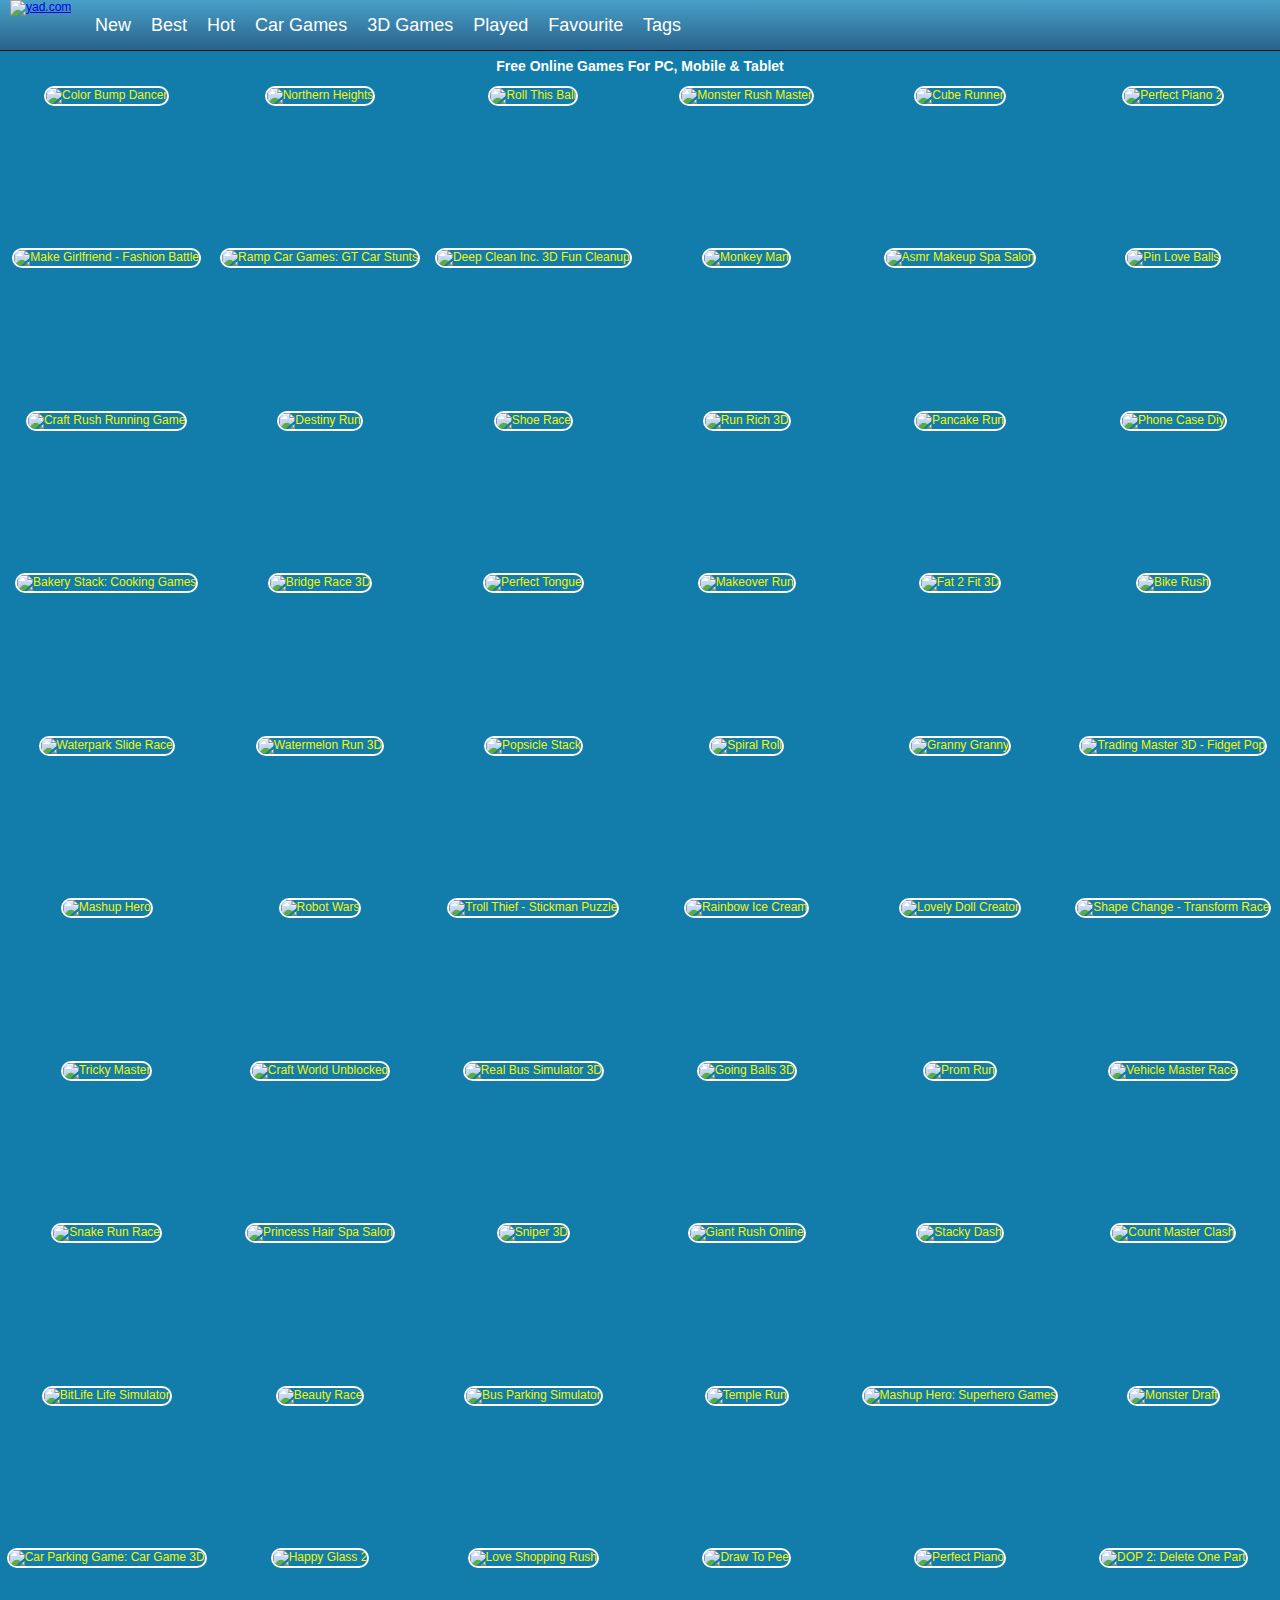
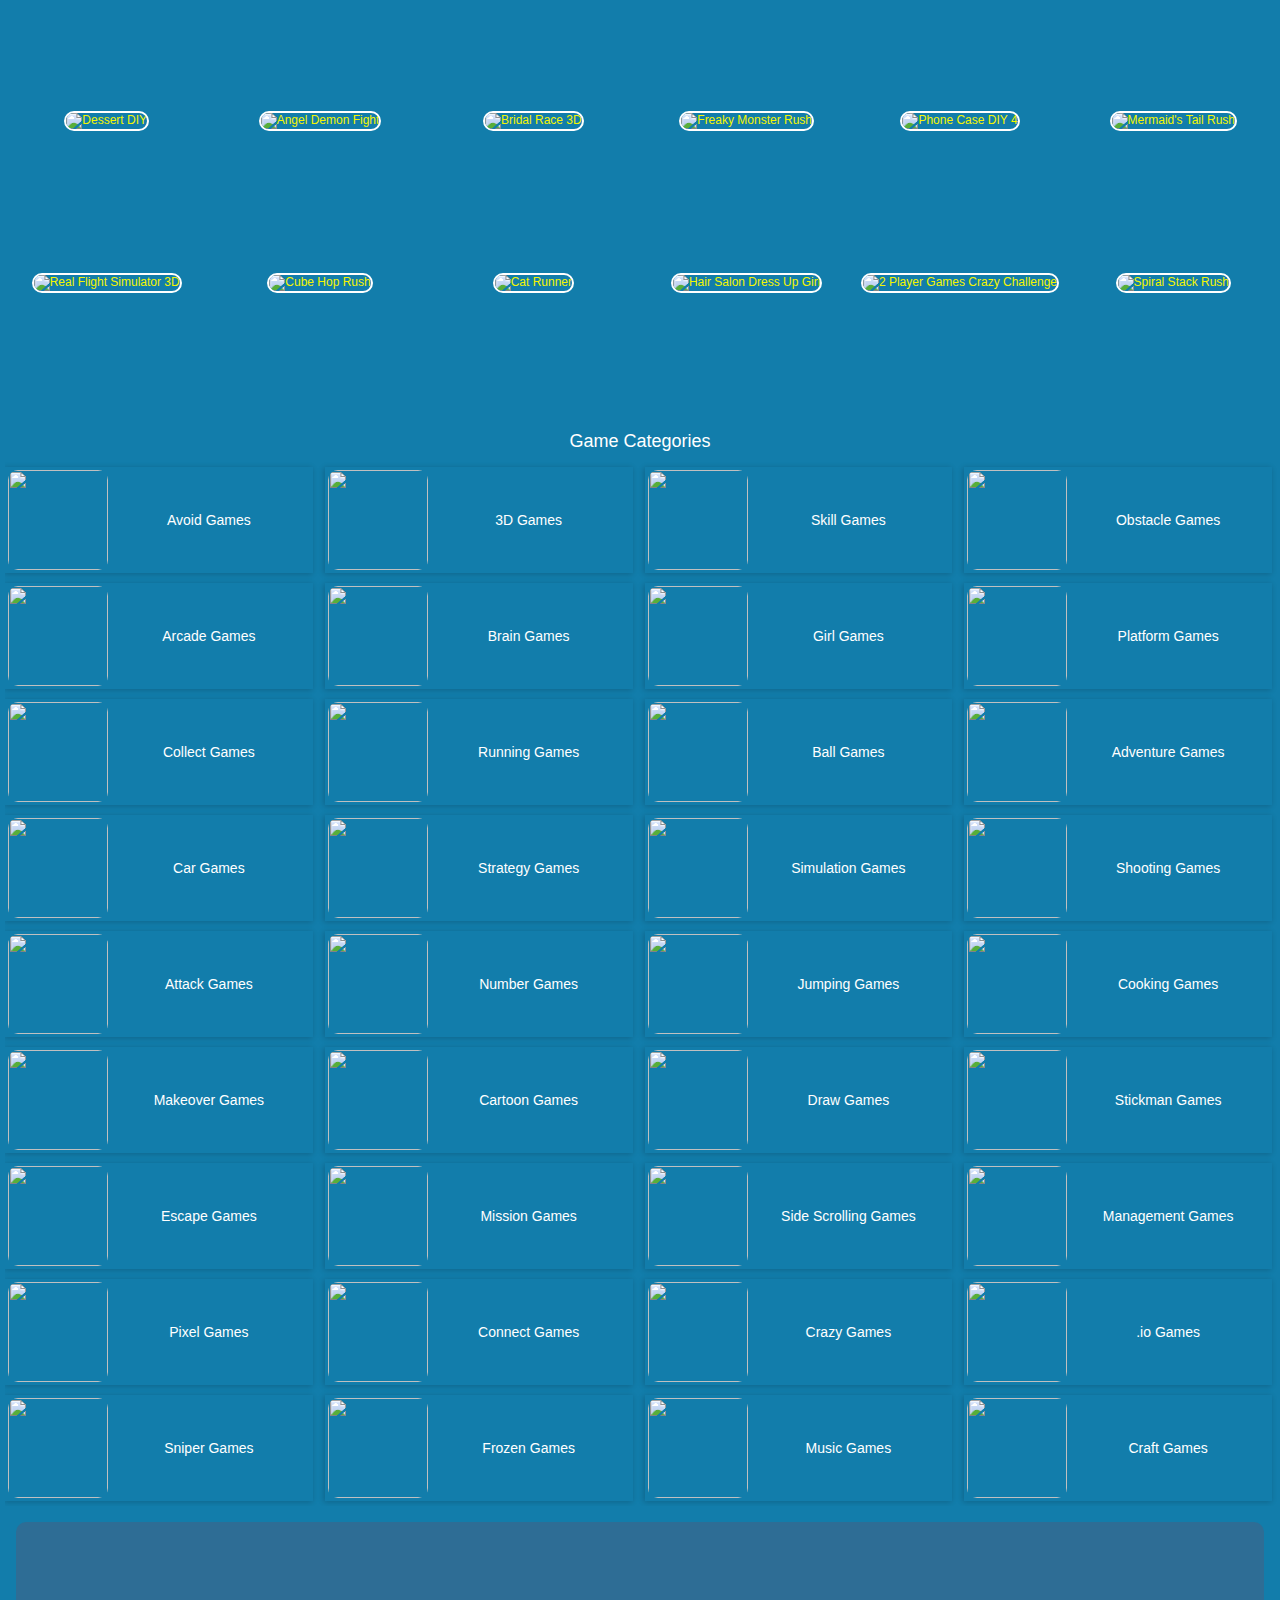
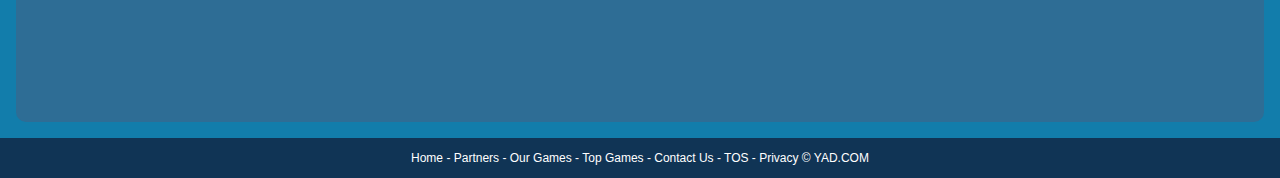
==== commit 79aa1429: "Update index.html" ====
--- a/index.html
+++ b/index.html
@@ -2,22 +2,13 @@
 <html lang="en">
 <head>
     <meta http-equiv="Content-Type" content="text/html; charset=utf-8">
-    <title>Free Online Games - Play On PC, Mobile &amp; Tablet - yad.com</title>
+    <title>Free Online Games - Play On PC, Mobile &amp; Tablet</title>
 
     <meta content="index,follow" name="robots">
 
     <meta name="keywords" content="free online games, pc, mobile, tablet, yad">
-    <meta name="description" content="yad.com has the most addicting free Online Games which you can play on your PC, mobile phone, tablet, pad without download or installation, enjoy!">
+    <meta name="description" content="The most addicting free Online Games which you can play on your PC, mobile phone, tablet, pad without download or installation, enjoy!">
     <meta content="width=device-width, initial-scale=1.0, maximum-scale=5.0, minimum-scale=1.0" name="viewport">
-
-
-
-    <link rel='canonical' href='https://www.yad.com'>
-
-    <script type="text/javascript" src="/js/jquery-1.11.3.min.js"></script>
-    <script type="text/javascript" src="/js/blue/global.js?2024030501"></script>
-
-    <link rel="shortcut icon" href="/favicon.ico">
 
     <style>
         body {
@@ -723,7 +714,7 @@
 
         <div class="header">
             <div class="header_left" style="width:800px;">
-                <div style="float:left;width:85px;text-align:left;"><a href='/'><img src="/images/blue/logo.png" alt="yad.com" style='width:65px;height:48px;'></a></div>
+                <div style="float:left;width:85px;text-align:left;"><a href='index.html'><img src="https://www.yad.com/images/blue/logo.png" alt="yad.com" style='width:65px;height:48px;'></a></div>
                 <div class="HeaderMenuPC">
                     <a href="/new-games">New</a>
                     <a href="/best-games">Best</a>
@@ -735,17 +726,6 @@
                     <a href="/tags">Tags</a>
                 </div>
             </div>
-
-            <div class="header_right">
-                <img src="/images/blue/search.png" id="searchImg" alt="search" style='width:40px;height:40px;padding-top:5px;'>
-            </div>
-        </div>
-
-        <div id="searchDiv">
-            <form action="/presearch.php" method="post" id="searchForm">
-                <div id="keywordsDiv"><input type='search' name="keywords" placeholder="search a game" id="keywordsInput" value=""></div>
-                <div id="submitDiv"><input type="submit" name="submit" value="GO" id="submitInput"></div>
-            </form>
         </div>
 
         <div style="text-align:center;padding:5px;">
@@ -753,93 +733,93 @@
         </div>
 
         <div class="allgames">
-            <div class="thumb" id='game-4572'><a href="/Color-Bump-Dancer"><img src='https://www.yad.com/cdn-cgi/image/quality=78,fit=cover,format=auto/thumb/Color-Bump-Dancer.jpg' alt="Color Bump Dancer" /><div class='GameName'>Color Bump Dancer</div></a></div>
-            <div class="thumb" id='game-4651'><a href="/Northern-Heights"><img src='https://www.yad.com/cdn-cgi/image/quality=78,fit=cover,format=auto/thumb/Northern-Heights.jpg' alt="Northern Heights" /><div class='GameName'>Northern Heights</div></a></div>
-            <div class="thumb" id='game-4652'><a href="/Roll-This-Ball"><img src='https://www.yad.com/cdn-cgi/image/quality=78,fit=cover,format=auto/thumb/Roll-This-Ball.jpg' alt="Roll This Ball" /><div class='GameName'>Roll This Ball</div></a></div>
-            <div class="thumb" id='game-4590'><a href="/Monster-Rush-Master"><img src='https://www.yad.com/cdn-cgi/image/quality=78,fit=cover,format=auto/thumb/Monster-Rush-Master.jpg' alt="Monster Rush Master" /><div class='GameName'>Monster Rush Master</div></a></div>
+            <div class="thumb" id='game-4572'><a href="HEEEE.html"><img src='https://www.yad.com/cdn-cgi/image/quality=78,fit=cover,format=auto/thumb/Color-Bump-Dancer.jpg' alt="Color Bump Dancer" /><div class='GameName'>Color Bump Dancer</div></a></div>
+            <div class="thumb" id='game-4651'><a href="HEEEE.html"><img src='https://www.yad.com/cdn-cgi/image/quality=78,fit=cover,format=auto/thumb/Northern-Heights.jpg' alt="Northern Heights" /><div class='GameName'>Northern Heights</div></a></div>
+            <div class="thumb" id='game-4652'><a href="HEEEE.html"><img src='https://www.yad.com/cdn-cgi/image/quality=78,fit=cover,format=auto/thumb/Roll-This-Ball.jpg' alt="Roll This Ball" /><div class='GameName'>Roll This Ball</div></a></div>
+            <div class="thumb" id='game-4590'><a href="HEEEE.html"><img src='https://www.yad.com/cdn-cgi/image/quality=78,fit=cover,format=auto/thumb/Monster-Rush-Master.jpg' alt="Monster Rush Master" /><div class='GameName'>Monster Rush Master</div></a></div>
             <div class="thumb"
-                id='game-4316'><a href="/Cube-Runner"><img src='https://www.yad.com/cdn-cgi/image/quality=78,fit=cover,format=auto/thumb/Cube-Runner.jpg' alt="Cube Runner" /><div class='GameName'>Cube Runner</div></a></div>
-            <div class="thumb" id='game-4648'><a href="/Perfect-Piano-2"><img src='https://www.yad.com/cdn-cgi/image/quality=78,fit=cover,format=auto/thumb/Perfect-Piano-2.jpg' alt="Perfect Piano 2" /><div class='GameName'>Perfect Piano 2</div></a></div>
-            <div class="thumb" id='game-4553'><a href="/Make-Girlfriend-Fashion-Battle"><img src='https://www.yad.com/cdn-cgi/image/quality=78,fit=cover,format=auto/thumb/Make-Girlfriend-Fashion-Battle.jpg' alt="Make Girlfriend - Fashion Battle" /><div class='GameName'>Make Girlfriend - Fashion Battle</div></a></div>
-            <div class="thumb" id='game-4625'><a href="/Ramp-Car-Games-Gt-Car-Stunts"><img src='https://www.yad.com/cdn-cgi/image/quality=78,fit=cover,format=auto/thumb/Ramp-Car-Games-Gt-Car-Stunts.jpg' alt="Ramp Car Games: GT Car Stunts" /><div class='GameName'>Ramp Car Games: GT Car Stunts</div></a></div>
-            <div class="thumb" id='game-4646'><a href="/Deep-Clean-Inc-3d-Fun-Cleanup"><img src='https://www.yad.com/cdn-cgi/image/quality=78,fit=cover,format=auto/thumb/Deep-Clean-Inc-3d-Fun-Cleanup.jpg' alt="Deep Clean Inc. 3D Fun Cleanup" /><div class='GameName'>Deep Clean Inc. 3D Fun Cleanup</div></a></div>
-            <div class="thumb" id='game-4336'><a href="/Monkey-Mart"><img src='https://www.yad.com/cdn-cgi/image/quality=78,fit=cover,format=auto/thumb/Monkey-Mart.jpg' alt="Monkey Mart" /><div class='GameName'>Monkey Mart</div></a></div>
-            <div class="thumb" id='game-4641'><a href="/Asmr-Makeup-Spa-Salon"><img src='https://www.yad.com/cdn-cgi/image/quality=78,fit=cover,format=auto/thumb/Asmr-Makeup-Spa-Salon.jpg' alt="Asmr Makeup Spa Salon" /><div class='GameName'>Asmr Makeup Spa Salon</div></a></div>
+                id='game-4316'><a href="HEEEE.html"><img src='https://www.yad.com/cdn-cgi/image/quality=78,fit=cover,format=auto/thumb/Cube-Runner.jpg' alt="Cube Runner" /><div class='GameName'>Cube Runner</div></a></div>
+            <div class="thumb" id='game-4648'><a href="HEEEE.html"><img src='https://www.yad.com/cdn-cgi/image/quality=78,fit=cover,format=auto/thumb/Perfect-Piano-2.jpg' alt="Perfect Piano 2" /><div class='GameName'>Perfect Piano 2</div></a></div>
+            <div class="thumb" id='game-4553'><a href="HEEEE.html"><img src='https://www.yad.com/cdn-cgi/image/quality=78,fit=cover,format=auto/thumb/Make-Girlfriend-Fashion-Battle.jpg' alt="Make Girlfriend - Fashion Battle" /><div class='GameName'>Make Girlfriend - Fashion Battle</div></a></div>
+            <div class="thumb" id='game-4625'><a href="HEEEE.html"><img src='https://www.yad.com/cdn-cgi/image/quality=78,fit=cover,format=auto/thumb/Ramp-Car-Games-Gt-Car-Stunts.jpg' alt="Ramp Car Games: GT Car Stunts" /><div class='GameName'>Ramp Car Games: GT Car Stunts</div></a></div>
+            <div class="thumb" id='game-4646'><a href="HEEEE.html"><img src='https://www.yad.com/cdn-cgi/image/quality=78,fit=cover,format=auto/thumb/Deep-Clean-Inc-3d-Fun-Cleanup.jpg' alt="Deep Clean Inc. 3D Fun Cleanup" /><div class='GameName'>Deep Clean Inc. 3D Fun Cleanup</div></a></div>
+            <div class="thumb" id='game-4336'><a href="HEEEE.html"><img src='https://www.yad.com/cdn-cgi/image/quality=78,fit=cover,format=auto/thumb/Monkey-Mart.jpg' alt="Monkey Mart" /><div class='GameName'>Monkey Mart</div></a></div>
+            <div class="thumb" id='game-4641'><a href="HEEEE.html"><img src='https://www.yad.com/cdn-cgi/image/quality=78,fit=cover,format=auto/thumb/Asmr-Makeup-Spa-Salon.jpg' alt="Asmr Makeup Spa Salon" /><div class='GameName'>Asmr Makeup Spa Salon</div></a></div>
             <div class="thumb"
-                id='game-2077'><a href="/Pin-Love-Balls"><img src='https://www.yad.com/cdn-cgi/image/quality=78,fit=cover,format=auto/thumb/Pin-Love-Balls.jpg' alt="Pin Love Balls" /><div class='GameName'>Pin Love Balls</div></a></div>
-            <div class="thumb" id='game-18'><a href="/Craft-Rush-Running-Game"><img src='https://www.yad.com/cdn-cgi/image/quality=78,fit=cover,format=auto/thumb/Craft-Rush-Running-Game.jpg' alt="Craft Rush Running Game" /><div class='GameName'>Craft Rush Running Game</div></a></div>
-            <div class="thumb" id='game-2849'><a href="/Destiny-Run"><img src='https://www.yad.com/cdn-cgi/image/quality=78,fit=cover,format=auto/thumb/Destiny-Run.jpg' alt="Destiny Run" /><div class='GameName'>Destiny Run</div></a></div>
-            <div class="thumb" id='game-2679'><a href="/Shoe-Race"><img src='https://www.yad.com/cdn-cgi/image/quality=78,fit=cover,format=auto/thumb/Shoe-Race.jpg' alt="Shoe Race" /><div class='GameName'>Shoe Race</div></a></div>
-            <div class="thumb" id='game-2711'><a href="/Run-Rich-3d"><img src='https://www.yad.com/cdn-cgi/image/quality=78,fit=cover,format=auto/thumb/Run-Rich-3d.jpg' alt="Run Rich 3D" /><div class='GameName'>Run Rich 3D</div></a></div>
-            <div class="thumb" id='game-3066'><a href="/Pancake-Run"><img src='https://www.yad.com/cdn-cgi/image/quality=78,fit=cover,format=auto/thumb/Pancake-Run.jpg' alt="Pancake Run" /><div class='GameName'>Pancake Run</div></a></div>
-            <div class="thumb" id='game-2236'><a href="/Phone-Case-Diy"><img src='https://www.yad.com/cdn-cgi/image/quality=78,fit=cover,format=auto/thumb/Phone-Case-Diy.jpg' alt="Phone Case Diy" /><div class='GameName'>Phone Case Diy</div></a></div>
-            <div class="thumb" id='game-4548'><a href="/Bakery-Stack-Cooking-Games"><img src='https://www.yad.com/cdn-cgi/image/quality=78,fit=cover,format=auto/thumb/Bakery-Stack-Cooking-Games.jpg' alt="Bakery Stack: Cooking Games" /><div class='GameName'>Bakery Stack: Cooking Games</div></a></div>
-            <div class="thumb" id='game-3587'><a href="/Bridge-Race-3d"><img src='https://www.yad.com/cdn-cgi/image/quality=78,fit=cover,format=auto/thumb/Bridge-Race-3d.jpg' alt="Bridge Race 3D" /><div class='GameName'>Bridge Race 3D</div></a></div>
-            <div class="thumb" id='game-2648'><a href="/Perfect-Tongue"><img src='https://www.yad.com/cdn-cgi/image/quality=78,fit=cover,format=auto/thumb/Perfect-Tongue.jpg' alt="Perfect Tongue"  loading='lazy'/><div class='GameName'>Perfect Tongue</div></a></div>
+                id='game-2077'><a href="HEEEE.html"><img src='https://www.yad.com/cdn-cgi/image/quality=78,fit=cover,format=auto/thumb/Pin-Love-Balls.jpg' alt="Pin Love Balls" /><div class='GameName'>Pin Love Balls</div></a></div>
+            <div class="thumb" id='game-18'><a href="HEEEE.html"><img src='https://www.yad.com/cdn-cgi/image/quality=78,fit=cover,format=auto/thumb/Craft-Rush-Running-Game.jpg' alt="Craft Rush Running Game" /><div class='GameName'>Craft Rush Running Game</div></a></div>
+            <div class="thumb" id='game-2849'><a href="HEEEE.html"><img src='https://www.yad.com/cdn-cgi/image/quality=78,fit=cover,format=auto/thumb/Destiny-Run.jpg' alt="Destiny Run" /><div class='GameName'>Destiny Run</div></a></div>
+            <div class="thumb" id='game-2679'><a href="HEEEE.html"><img src='https://www.yad.com/cdn-cgi/image/quality=78,fit=cover,format=auto/thumb/Shoe-Race.jpg' alt="Shoe Race" /><div class='GameName'>Shoe Race</div></a></div>
+            <div class="thumb" id='game-2711'><a href="HEEEE.html"><img src='https://www.yad.com/cdn-cgi/image/quality=78,fit=cover,format=auto/thumb/Run-Rich-3d.jpg' alt="Run Rich 3D" /><div class='GameName'>Run Rich 3D</div></a></div>
+            <div class="thumb" id='game-3066'><a href="HEEEE.html"><img src='https://www.yad.com/cdn-cgi/image/quality=78,fit=cover,format=auto/thumb/Pancake-Run.jpg' alt="Pancake Run" /><div class='GameName'>Pancake Run</div></a></div>
+            <div class="thumb" id='game-2236'><a href="HEEEE.html"><img src='https://www.yad.com/cdn-cgi/image/quality=78,fit=cover,format=auto/thumb/Phone-Case-Diy.jpg' alt="Phone Case Diy" /><div class='GameName'>Phone Case Diy</div></a></div>
+            <div class="thumb" id='game-4548'><a href="HEEEE.html"><img src='https://www.yad.com/cdn-cgi/image/quality=78,fit=cover,format=auto/thumb/Bakery-Stack-Cooking-Games.jpg' alt="Bakery Stack: Cooking Games" /><div class='GameName'>Bakery Stack: Cooking Games</div></a></div>
+            <div class="thumb" id='game-3587'><a href="HEEEE.html"><img src='https://www.yad.com/cdn-cgi/image/quality=78,fit=cover,format=auto/thumb/Bridge-Race-3d.jpg' alt="Bridge Race 3D" /><div class='GameName'>Bridge Race 3D</div></a></div>
+            <div class="thumb" id='game-2648'><a href="HEEEE.html"><img src='https://www.yad.com/cdn-cgi/image/quality=78,fit=cover,format=auto/thumb/Perfect-Tongue.jpg' alt="Perfect Tongue"  loading='lazy'/><div class='GameName'>Perfect Tongue</div></a></div>
             <div class="thumb"
-                id='game-2658'><a href="/Makeover-Run"><img src='https://www.yad.com/cdn-cgi/image/quality=78,fit=cover,format=auto/thumb/Makeover-Run.jpg' alt="Makeover Run"  loading='lazy'/><div class='GameName'>Makeover Run</div></a></div>
-            <div class="thumb" id='game-2929'><a href="/Fat-2-Fit-3d"><img src='https://www.yad.com/cdn-cgi/image/quality=78,fit=cover,format=auto/thumb/Fat-2-Fit-3d.jpg' alt="Fat 2 Fit 3D"  loading='lazy'/><div class='GameName'>Fat 2 Fit 3D</div></a></div>
-            <div class="thumb" id='game-1236'><a href="/Bike-Rush"><img src='https://www.yad.com/cdn-cgi/image/quality=78,fit=cover,format=auto/thumb/Bike-Rush.jpg' alt="Bike Rush"  loading='lazy'/><div class='GameName'>Bike Rush</div></a></div>
-            <div class="thumb" id='game-2768'><a href="/Waterpark-Slide-Race"><img src='https://www.yad.com/cdn-cgi/image/quality=78,fit=cover,format=auto/thumb/Waterpark-Slide-Race.jpg' alt="Waterpark Slide Race"  loading='lazy'/><div class='GameName'>Waterpark Slide Race</div></a></div>
-            <div class="thumb" id='game-3040'><a href="/Watermelon-Run-3d"><img src='https://www.yad.com/cdn-cgi/image/quality=78,fit=cover,format=auto/thumb/Watermelon-Run-3d.jpg' alt="Watermelon Run 3D"  loading='lazy'/><div class='GameName'>Watermelon Run 3D</div></a></div>
+                id='game-2658'><a href="HEEEE.html"><img src='https://www.yad.com/cdn-cgi/image/quality=78,fit=cover,format=auto/thumb/Makeover-Run.jpg' alt="Makeover Run"  loading='lazy'/><div class='GameName'>Makeover Run</div></a></div>
+            <div class="thumb" id='game-2929'><a href="HEEEE.html"><img src='https://www.yad.com/cdn-cgi/image/quality=78,fit=cover,format=auto/thumb/Fat-2-Fit-3d.jpg' alt="Fat 2 Fit 3D"  loading='lazy'/><div class='GameName'>Fat 2 Fit 3D</div></a></div>
+            <div class="thumb" id='game-1236'><a href="HEEEE.html"><img src='https://www.yad.com/cdn-cgi/image/quality=78,fit=cover,format=auto/thumb/Bike-Rush.jpg' alt="Bike Rush"  loading='lazy'/><div class='GameName'>Bike Rush</div></a></div>
+            <div class="thumb" id='game-2768'><a href="HEEEE.html"><img src='https://www.yad.com/cdn-cgi/image/quality=78,fit=cover,format=auto/thumb/Waterpark-Slide-Race.jpg' alt="Waterpark Slide Race"  loading='lazy'/><div class='GameName'>Waterpark Slide Race</div></a></div>
+            <div class="thumb" id='game-3040'><a href="HEEEE.html"><img src='https://www.yad.com/cdn-cgi/image/quality=78,fit=cover,format=auto/thumb/Watermelon-Run-3d.jpg' alt="Watermelon Run 3D"  loading='lazy'/><div class='GameName'>Watermelon Run 3D</div></a></div>
             <div class="thumb"
-                id='game-3433'><a href="/Popsicle-Stack"><img src='https://www.yad.com/cdn-cgi/image/quality=78,fit=cover,format=auto/thumb/Popsicle-Stack.jpg' alt="Popsicle Stack"  loading='lazy'/><div class='GameName'>Popsicle Stack</div></a></div>
+                id='game-3433'><a href="HEEEE.html"><img src='https://www.yad.com/cdn-cgi/image/quality=78,fit=cover,format=auto/thumb/Popsicle-Stack.jpg' alt="Popsicle Stack"  loading='lazy'/><div class='GameName'>Popsicle Stack</div></a></div>
             <div class="thumb"
-                id='game-1245'><a href="/Spiral-Roll"><img src='https://www.yad.com/cdn-cgi/image/quality=78,fit=cover,format=auto/thumb/Spiral-Roll.jpg' alt="Spiral Roll"  loading='lazy'/><div class='GameName'>Spiral Roll</div></a></div>
-            <div class="thumb" id='game-4517'><a href="/Granny-Granny"><img src='https://www.yad.com/cdn-cgi/image/quality=78,fit=cover,format=auto/thumb/Granny-Granny.jpg' alt="Granny Granny"  loading='lazy'/><div class='GameName'>Granny Granny</div></a></div>
-            <div class="thumb" id='game-2639'><a href="/Trading-Master-3d-Fidget-Pop"><img src='https://www.yad.com/cdn-cgi/image/quality=78,fit=cover,format=auto/thumb/Trading-Master-3d-Fidget-Pop.jpg' alt="Trading Master 3D - Fidget Pop"  loading='lazy'/><div class='GameName'>Trading Master 3D - Fidget Pop</div></a></div>
-            <div class="thumb" id='game-2958'><a href="/Mashup-Hero"><img src='https://www.yad.com/cdn-cgi/image/quality=78,fit=cover,format=auto/thumb/Mashup-Hero.jpg' alt="Mashup Hero"  loading='lazy'/><div class='GameName'>Mashup Hero</div></a></div>
-            <div class="thumb" id='game-3024'><a href="/Robot-Wars"><img src='https://www.yad.com/cdn-cgi/image/quality=78,fit=cover,format=auto/thumb/Robot-Wars.jpg' alt="Robot Wars"  loading='lazy'/><div class='GameName'>Robot Wars</div></a></div>
-            <div class="thumb" id='game-4123'><a href="/Troll-Thief-Stickman-Puzzle"><img src='https://www.yad.com/cdn-cgi/image/quality=78,fit=cover,format=auto/thumb/Troll-Thief-Stickman-Puzzle.jpg' alt="Troll Thief - Stickman Puzzle"  loading='lazy'/><div class='GameName'>Troll Thief - Stickman Puzzle</div></a></div>
-            <div class="thumb" id='game-2296'><a href="/Rainbow-Ice-Cream"><img src='https://www.yad.com/cdn-cgi/image/quality=78,fit=cover,format=auto/thumb/Rainbow-Ice-Cream.jpg' alt="Rainbow Ice Cream"  loading='lazy'/><div class='GameName'>Rainbow Ice Cream</div></a></div>
+                id='game-1245'><a href="HEEEE.html"><img src='https://www.yad.com/cdn-cgi/image/quality=78,fit=cover,format=auto/thumb/Spiral-Roll.jpg' alt="Spiral Roll"  loading='lazy'/><div class='GameName'>Spiral Roll</div></a></div>
+            <div class="thumb" id='game-4517'><a href="HEEEE.html"><img src='https://www.yad.com/cdn-cgi/image/quality=78,fit=cover,format=auto/thumb/Granny-Granny.jpg' alt="Granny Granny"  loading='lazy'/><div class='GameName'>Granny Granny</div></a></div>
+            <div class="thumb" id='game-2639'><a href="HEEEE.html"><img src='https://www.yad.com/cdn-cgi/image/quality=78,fit=cover,format=auto/thumb/Trading-Master-3d-Fidget-Pop.jpg' alt="Trading Master 3D - Fidget Pop"  loading='lazy'/><div class='GameName'>Trading Master 3D - Fidget Pop</div></a></div>
+            <div class="thumb" id='game-2958'><a href="HEEEE.html"><img src='https://www.yad.com/cdn-cgi/image/quality=78,fit=cover,format=auto/thumb/Mashup-Hero.jpg' alt="Mashup Hero"  loading='lazy'/><div class='GameName'>Mashup Hero</div></a></div>
+            <div class="thumb" id='game-3024'><a href="HEEEE.html"><img src='https://www.yad.com/cdn-cgi/image/quality=78,fit=cover,format=auto/thumb/Robot-Wars.jpg' alt="Robot Wars"  loading='lazy'/><div class='GameName'>Robot Wars</div></a></div>
+            <div class="thumb" id='game-4123'><a href="HEEEE.html"><img src='https://www.yad.com/cdn-cgi/image/quality=78,fit=cover,format=auto/thumb/Troll-Thief-Stickman-Puzzle.jpg' alt="Troll Thief - Stickman Puzzle"  loading='lazy'/><div class='GameName'>Troll Thief - Stickman Puzzle</div></a></div>
+            <div class="thumb" id='game-2296'><a href="HEEEE.html"><img src='https://www.yad.com/cdn-cgi/image/quality=78,fit=cover,format=auto/thumb/Rainbow-Ice-Cream.jpg' alt="Rainbow Ice Cream"  loading='lazy'/><div class='GameName'>Rainbow Ice Cream</div></a></div>
             <div class="thumb"
-                id='game-2019'><a href="/Lovely-Doll-Creator"><img src='https://www.yad.com/cdn-cgi/image/quality=78,fit=cover,format=auto/thumb/Lovely-Doll-Creator.jpg' alt="Lovely Doll Creator"  loading='lazy'/><div class='GameName'>Lovely Doll Creator</div></a></div>
-            <div class="thumb" id='game-4449'><a href="/Shape-Change-Transform-Race"><img src='https://www.yad.com/cdn-cgi/image/quality=78,fit=cover,format=auto/thumb/Shape-Change-Transform-Race.jpg' alt="Shape Change - Transform Race"  loading='lazy'/><div class='GameName'>Shape Change - Transform Race</div></a></div>
-            <div class="thumb" id='game-4208'><a href="/Tricky-Master"><img src='https://www.yad.com/cdn-cgi/image/quality=78,fit=cover,format=auto/thumb/Tricky-Master.jpg' alt="Tricky Master"  loading='lazy'/><div class='GameName'>Tricky Master</div></a></div>
-            <div class="thumb" id='game-346'><a href="/Craft-World-Unblocked"><img src='https://www.yad.com/cdn-cgi/image/quality=78,fit=cover,format=auto/thumb/Craft-World-Unblocked.jpg' alt="Craft World Unblocked"  loading='lazy'/><div class='GameName'>Craft World Unblocked</div></a></div>
-            <div class="thumb" id='game-3486'><a href="/Real-Bus-Simulator-3d"><img src='https://www.yad.com/cdn-cgi/image/quality=78,fit=cover,format=auto/thumb/Real-Bus-Simulator-3d.jpg' alt="Real Bus Simulator 3D"  loading='lazy'/><div class='GameName'>Real Bus Simulator 3D</div></a></div>
-            <div class="thumb" id='game-4473'><a href="/Going-Balls-3d"><img src='https://www.yad.com/cdn-cgi/image/quality=78,fit=cover,format=auto/thumb/Going-Balls-3d.jpg' alt="Going Balls 3D"  loading='lazy'/><div class='GameName'>Going Balls 3D</div></a></div>
+                id='game-2019'><a href="HEEEE.html"><img src='https://www.yad.com/cdn-cgi/image/quality=78,fit=cover,format=auto/thumb/Lovely-Doll-Creator.jpg' alt="Lovely Doll Creator"  loading='lazy'/><div class='GameName'>Lovely Doll Creator</div></a></div>
+            <div class="thumb" id='game-4449'><a href="HEEEE.html"><img src='https://www.yad.com/cdn-cgi/image/quality=78,fit=cover,format=auto/thumb/Shape-Change-Transform-Race.jpg' alt="Shape Change - Transform Race"  loading='lazy'/><div class='GameName'>Shape Change - Transform Race</div></a></div>
+            <div class="thumb" id='game-4208'><a href="HEEEE.html"><img src='https://www.yad.com/cdn-cgi/image/quality=78,fit=cover,format=auto/thumb/Tricky-Master.jpg' alt="Tricky Master"  loading='lazy'/><div class='GameName'>Tricky Master</div></a></div>
+            <div class="thumb" id='game-346'><a href="HEEEE.html"><img src='https://www.yad.com/cdn-cgi/image/quality=78,fit=cover,format=auto/thumb/Craft-World-Unblocked.jpg' alt="Craft World Unblocked"  loading='lazy'/><div class='GameName'>Craft World Unblocked</div></a></div>
+            <div class="thumb" id='game-3486'><a href="HEEEE.html"><img src='https://www.yad.com/cdn-cgi/image/quality=78,fit=cover,format=auto/thumb/Real-Bus-Simulator-3d.jpg' alt="Real Bus Simulator 3D"  loading='lazy'/><div class='GameName'>Real Bus Simulator 3D</div></a></div>
+            <div class="thumb" id='game-4473'><a href="HEEEE.html"><img src='https://www.yad.com/cdn-cgi/image/quality=78,fit=cover,format=auto/thumb/Going-Balls-3d.jpg' alt="Going Balls 3D"  loading='lazy'/><div class='GameName'>Going Balls 3D</div></a></div>
             <div class="thumb"
-                id='game-4559'><a href="/Prom-Run"><img src='https://www.yad.com/cdn-cgi/image/quality=78,fit=cover,format=auto/thumb/Prom-Run.jpg' alt="Prom Run"  loading='lazy'/><div class='GameName'>Prom Run</div></a></div>
-            <div class="thumb" id='game-4412'><a href="/Vehicle-Master-Race"><img src='https://www.yad.com/cdn-cgi/image/quality=78,fit=cover,format=auto/thumb/Vehicle-Master-Race.jpg' alt="Vehicle Master Race"  loading='lazy'/><div class='GameName'>Vehicle Master Race</div></a></div>
-            <div class="thumb" id='game-4537'><a href="/Snake-Run-Race"><img src='https://www.yad.com/cdn-cgi/image/quality=78,fit=cover,format=auto/thumb/Snake-Run-Race.jpg' alt="Snake Run Race"  loading='lazy'/><div class='GameName'>Snake Run Race</div></a></div>
+                id='game-4559'><a href="HEEEE.html"><img src='https://www.yad.com/cdn-cgi/image/quality=78,fit=cover,format=auto/thumb/Prom-Run.jpg' alt="Prom Run"  loading='lazy'/><div class='GameName'>Prom Run</div></a></div>
+            <div class="thumb" id='game-4412'><a href="HEEEE.html"><img src='https://www.yad.com/cdn-cgi/image/quality=78,fit=cover,format=auto/thumb/Vehicle-Master-Race.jpg' alt="Vehicle Master Race"  loading='lazy'/><div class='GameName'>Vehicle Master Race</div></a></div>
+            <div class="thumb" id='game-4537'><a href="HEEEE.html"><img src='https://www.yad.com/cdn-cgi/image/quality=78,fit=cover,format=auto/thumb/Snake-Run-Race.jpg' alt="Snake Run Race"  loading='lazy'/><div class='GameName'>Snake Run Race</div></a></div>
             <div class="thumb"
-                id='game-4434'><a href="/Princess-Hair-Spa-Salon"><img src='https://www.yad.com/cdn-cgi/image/quality=78,fit=cover,format=auto/thumb/Princess-Hair-Spa-Salon.jpg' alt="Princess Hair Spa Salon"  loading='lazy'/><div class='GameName'>Princess Hair Spa Salon</div></a></div>
-            <div class="thumb" id='game-4118'><a href="/Sniper-3d"><img src='https://www.yad.com/cdn-cgi/image/quality=78,fit=cover,format=auto/thumb/Sniper-3d.jpg' alt="Sniper 3D"  loading='lazy'/><div class='GameName'>Sniper 3D</div></a></div>
-            <div class="thumb" id='game-2318'><a href="/Giant-Rush-Online"><img src='https://www.yad.com/cdn-cgi/image/quality=78,fit=cover,format=auto/thumb/Giant-Rush-Online.jpg' alt="Giant Rush Online"  loading='lazy'/><div class='GameName'>Giant Rush Online</div></a></div>
+                id='game-4434'><a href="HEEEE.html"><img src='https://www.yad.com/cdn-cgi/image/quality=78,fit=cover,format=auto/thumb/Princess-Hair-Spa-Salon.jpg' alt="Princess Hair Spa Salon"  loading='lazy'/><div class='GameName'>Princess Hair Spa Salon</div></a></div>
+            <div class="thumb" id='game-4118'><a href="HEEEE.html"><img src='https://www.yad.com/cdn-cgi/image/quality=78,fit=cover,format=auto/thumb/Sniper-3d.jpg' alt="Sniper 3D"  loading='lazy'/><div class='GameName'>Sniper 3D</div></a></div>
+            <div class="thumb" id='game-2318'><a href="HEEEE.html"><img src='https://www.yad.com/cdn-cgi/image/quality=78,fit=cover,format=auto/thumb/Giant-Rush-Online.jpg' alt="Giant Rush Online"  loading='lazy'/><div class='GameName'>Giant Rush Online</div></a></div>
             <div class="thumb"
-                id='game-2316'><a href="/Stacky-Dash"><img src='https://www.yad.com/cdn-cgi/image/quality=78,fit=cover,format=auto/thumb/Stacky-Dash.jpg' alt="Stacky Dash"  loading='lazy'/><div class='GameName'>Stacky Dash</div></a></div>
-            <div class="thumb" id='game-4546'><a href="/Count-Master-Clash"><img src='https://www.yad.com/cdn-cgi/image/quality=78,fit=cover,format=auto/thumb/Count-Master-Clash.jpg' alt="Count Master Clash"  loading='lazy'/><div class='GameName'>Count Master Clash</div></a></div>
+                id='game-2316'><a href="HEEEE.html"><img src='https://www.yad.com/cdn-cgi/image/quality=78,fit=cover,format=auto/thumb/Stacky-Dash.jpg' alt="Stacky Dash"  loading='lazy'/><div class='GameName'>Stacky Dash</div></a></div>
+            <div class="thumb" id='game-4546'><a href="HEEEE.html"><img src='https://www.yad.com/cdn-cgi/image/quality=78,fit=cover,format=auto/thumb/Count-Master-Clash.jpg' alt="Count Master Clash"  loading='lazy'/><div class='GameName'>Count Master Clash</div></a></div>
             <div
-                class="thumb" id='game-2890'><a href="/Bitlife-Life-Simulator"><img src='https://www.yad.com/cdn-cgi/image/quality=78,fit=cover,format=auto/thumb/Bitlife-Life-Simulator.jpg' alt="BitLife Life Simulator"  loading='lazy'/><div class='GameName'>BitLife Life Simulator</div></a></div>
-        <div class="thumb" id='game-3089'><a href="/Beauty-Race"><img src='https://www.yad.com/cdn-cgi/image/quality=78,fit=cover,format=auto/thumb/Beauty-Race.jpg' alt="Beauty Race"  loading='lazy'/><div class='GameName'>Beauty Race</div></a></div>
-        <div class="thumb" id='game-4140'><a href="/Bus-Parking-Simulator"><img src='https://www.yad.com/cdn-cgi/image/quality=78,fit=cover,format=auto/thumb/Bus-Parking-Simulator.jpg' alt="Bus Parking Simulator"  loading='lazy'/><div class='GameName'>Bus Parking Simulator</div></a></div>
-        <div class="thumb" id='game-1633'><a href="/Temple-Run"><img src='https://www.yad.com/cdn-cgi/image/quality=78,fit=cover,format=auto/thumb/Temple-Run.jpg' alt="Temple Run"  loading='lazy'/><div class='GameName'>Temple Run</div></a></div>
-        <div class="thumb" id='game-4488'><a href="/Mashup-Hero-Superhero-Games"><img src='https://www.yad.com/cdn-cgi/image/quality=78,fit=cover,format=auto/thumb/Mashup-Hero-Superhero-Games.jpg' alt="Mashup Hero: Superhero Games"  loading='lazy'/><div class='GameName'>Mashup Hero: Superhero Games</div></a></div>
-        <div class="thumb" id='game-4514'><a href="/Monster-Draft"><img src='https://www.yad.com/cdn-cgi/image/quality=78,fit=cover,format=auto/thumb/Monster-Draft.jpg' alt="Monster Draft"  loading='lazy'/><div class='GameName'>Monster Draft</div></a></div>
-        <div class="thumb" id='game-4565'><a href="/Car-Parking-Game-Car-Game-3d"><img src='https://www.yad.com/cdn-cgi/image/quality=78,fit=cover,format=auto/thumb/Car-Parking-Game-Car-Game-3d.jpg' alt="Car Parking Game: Car Game 3D"  loading='lazy'/><div class='GameName'>Car Parking Game: Car Game 3D</div></a></div>
-        <div class="thumb" id='game-1704'><a href="/Happy-Glass-2"><img src='https://www.yad.com/cdn-cgi/image/quality=78,fit=cover,format=auto/thumb/Happy-Glass-2.jpg' alt="Happy Glass 2"  loading='lazy'/><div class='GameName'>Happy Glass 2</div></a></div>
-        <div class="thumb" id='game-3288'><a href="/Love-Shopping-Rush"><img src='https://www.yad.com/cdn-cgi/image/quality=78,fit=cover,format=auto/thumb/Love-Shopping-Rush.jpg' alt="Love Shopping Rush "  loading='lazy'/><div class='GameName'>Love Shopping Rush </div></a></div>
+                class="thumb" id='game-2890'><a href="HEEEE.html"><img src='https://www.yad.com/cdn-cgi/image/quality=78,fit=cover,format=auto/thumb/Bitlife-Life-Simulator.jpg' alt="BitLife Life Simulator"  loading='lazy'/><div class='GameName'>BitLife Life Simulator</div></a></div>
+        <div class="thumb" id='game-3089'><a href="HEEEE.html"><img src='https://www.yad.com/cdn-cgi/image/quality=78,fit=cover,format=auto/thumb/Beauty-Race.jpg' alt="Beauty Race"  loading='lazy'/><div class='GameName'>Beauty Race</div></a></div>
+        <div class="thumb" id='game-4140'><a href="HEEEE.html"><img src='https://www.yad.com/cdn-cgi/image/quality=78,fit=cover,format=auto/thumb/Bus-Parking-Simulator.jpg' alt="Bus Parking Simulator"  loading='lazy'/><div class='GameName'>Bus Parking Simulator</div></a></div>
+        <div class="thumb" id='game-1633'><a href="HEEEE.html"><img src='https://www.yad.com/cdn-cgi/image/quality=78,fit=cover,format=auto/thumb/Temple-Run.jpg' alt="Temple Run"  loading='lazy'/><div class='GameName'>Temple Run</div></a></div>
+        <div class="thumb" id='game-4488'><a href="HEEEE.html"><img src='https://www.yad.com/cdn-cgi/image/quality=78,fit=cover,format=auto/thumb/Mashup-Hero-Superhero-Games.jpg' alt="Mashup Hero: Superhero Games"  loading='lazy'/><div class='GameName'>Mashup Hero: Superhero Games</div></a></div>
+        <div class="thumb" id='game-4514'><a href="HEEEE.html"><img src='https://www.yad.com/cdn-cgi/image/quality=78,fit=cover,format=auto/thumb/Monster-Draft.jpg' alt="Monster Draft"  loading='lazy'/><div class='GameName'>Monster Draft</div></a></div>
+        <div class="thumb" id='game-4565'><a href="HEEEE.html"><img src='https://www.yad.com/cdn-cgi/image/quality=78,fit=cover,format=auto/thumb/Car-Parking-Game-Car-Game-3d.jpg' alt="Car Parking Game: Car Game 3D"  loading='lazy'/><div class='GameName'>Car Parking Game: Car Game 3D</div></a></div>
+        <div class="thumb" id='game-1704'><a href="HEEEE.html"><img src='https://www.yad.com/cdn-cgi/image/quality=78,fit=cover,format=auto/thumb/Happy-Glass-2.jpg' alt="Happy Glass 2"  loading='lazy'/><div class='GameName'>Happy Glass 2</div></a></div>
+        <div class="thumb" id='game-3288'><a href="HEEEE.html"><img src='https://www.yad.com/cdn-cgi/image/quality=78,fit=cover,format=auto/thumb/Love-Shopping-Rush.jpg' alt="Love Shopping Rush "  loading='lazy'/><div class='GameName'>Love Shopping Rush </div></a></div>
         <div
-            class="thumb" id='game-4149'><a href="/Draw-To-Pee"><img src='https://www.yad.com/cdn-cgi/image/quality=78,fit=cover,format=auto/thumb/Draw-To-Pee.jpg' alt="Draw To Pee"  loading='lazy'/><div class='GameName'>Draw To Pee</div></a></div>
-    <div class="thumb" id='game-4483'><a href="/Perfect-Piano"><img src='https://www.yad.com/cdn-cgi/image/quality=78,fit=cover,format=auto/thumb/Perfect-Piano.jpg' alt="Perfect Piano"  loading='lazy'/><div class='GameName'>Perfect Piano</div></a></div>
-    <div class="thumb" id='game-2334'><a href="/Dop-2-Delete-One-Part"><img src='https://www.yad.com/cdn-cgi/image/quality=78,fit=cover,format=auto/thumb/Dop-2-Delete-One-Part.jpg' alt="DOP 2: Delete One Part"  loading='lazy'/><div class='GameName'>DOP 2: Delete One Part</div></a></div>
-    <div class="thumb" id='game-4246'><a href="/Dessert-Diy"><img src='https://www.yad.com/cdn-cgi/image/quality=78,fit=cover,format=auto/thumb/Dessert-Diy.jpg' alt="Dessert DIY"  loading='lazy'/><div class='GameName'>Dessert DIY</div></a></div>
-    <div class="thumb" id='game-4120'><a href="/Angel-Demon-Fight"><img src='https://www.yad.com/cdn-cgi/image/quality=78,fit=cover,format=auto/thumb/Angel-Demon-Fight.jpg' alt="Angel Demon Fight"  loading='lazy'/><div class='GameName'>Angel Demon Fight</div></a></div>
+            class="thumb" id='game-4149'><a href="HEEEE.html"><img src='https://www.yad.com/cdn-cgi/image/quality=78,fit=cover,format=auto/thumb/Draw-To-Pee.jpg' alt="Draw To Pee"  loading='lazy'/><div class='GameName'>Draw To Pee</div></a></div>
+    <div class="thumb" id='game-4483'><a href="HEEEE.html"><img src='https://www.yad.com/cdn-cgi/image/quality=78,fit=cover,format=auto/thumb/Perfect-Piano.jpg' alt="Perfect Piano"  loading='lazy'/><div class='GameName'>Perfect Piano</div></a></div>
+    <div class="thumb" id='game-2334'><a href="HEEEE.html"><img src='https://www.yad.com/cdn-cgi/image/quality=78,fit=cover,format=auto/thumb/Dop-2-Delete-One-Part.jpg' alt="DOP 2: Delete One Part"  loading='lazy'/><div class='GameName'>DOP 2: Delete One Part</div></a></div>
+    <div class="thumb" id='game-4246'><a href="HEEEE.html"><img src='https://www.yad.com/cdn-cgi/image/quality=78,fit=cover,format=auto/thumb/Dessert-Diy.jpg' alt="Dessert DIY"  loading='lazy'/><div class='GameName'>Dessert DIY</div></a></div>
+    <div class="thumb" id='game-4120'><a href="HEEEE.html"><img src='https://www.yad.com/cdn-cgi/image/quality=78,fit=cover,format=auto/thumb/Angel-Demon-Fight.jpg' alt="Angel Demon Fight"  loading='lazy'/><div class='GameName'>Angel Demon Fight</div></a></div>
     <div class="thumb"
-        id='game-2799'><a href="/Bridal-Race-3d"><img src='https://www.yad.com/cdn-cgi/image/quality=78,fit=cover,format=auto/thumb/Bridal-Race-3d.jpg' alt="Bridal Race 3D"  loading='lazy'/><div class='GameName'>Bridal Race 3D</div></a></div>
-    <div class="thumb" id='game-3681'><a href="/Freaky-Monster-Rush"><img src='https://www.yad.com/cdn-cgi/image/quality=78,fit=cover,format=auto/thumb/Freaky-Monster-Rush.jpg' alt="Freaky Monster Rush"  loading='lazy'/><div class='GameName'>Freaky Monster Rush</div></a></div>
+        id='game-2799'><a href="HEEEE.html"><img src='https://www.yad.com/cdn-cgi/image/quality=78,fit=cover,format=auto/thumb/Bridal-Race-3d.jpg' alt="Bridal Race 3D"  loading='lazy'/><div class='GameName'>Bridal Race 3D</div></a></div>
+    <div class="thumb" id='game-3681'><a href="HEEEE.html"><img src='https://www.yad.com/cdn-cgi/image/quality=78,fit=cover,format=auto/thumb/Freaky-Monster-Rush.jpg' alt="Freaky Monster Rush"  loading='lazy'/><div class='GameName'>Freaky Monster Rush</div></a></div>
     <div class="thumb"
-        id='game-4470'><a href="/Phone-Case-Diy-4"><img src='https://www.yad.com/cdn-cgi/image/quality=78,fit=cover,format=auto/thumb/Phone-Case-Diy-4.jpg' alt="Phone Case DIY 4"  loading='lazy'/><div class='GameName'>Phone Case DIY 4</div></a></div>
+        id='game-4470'><a href="HEEEE.html"><img src='https://www.yad.com/cdn-cgi/image/quality=78,fit=cover,format=auto/thumb/Phone-Case-Diy-4.jpg' alt="Phone Case DIY 4"  loading='lazy'/><div class='GameName'>Phone Case DIY 4</div></a></div>
     <div class="thumb"
-        id='game-2875'><a href="/Mermaid-S-Tail-Rush"><img src='https://www.yad.com/cdn-cgi/image/quality=78,fit=cover,format=auto/thumb/Mermaid-S-Tail-Rush.jpg' alt="Mermaid's Tail Rush"  loading='lazy'/><div class='GameName'>Mermaid's Tail Rush</div></a></div>
+        id='game-2875'><a href="HEEEE.html"><img src='https://www.yad.com/cdn-cgi/image/quality=78,fit=cover,format=auto/thumb/Mermaid-S-Tail-Rush.jpg' alt="Mermaid's Tail Rush"  loading='lazy'/><div class='GameName'>Mermaid's Tail Rush</div></a></div>
     <div class="thumb"
-        id='game-2625'><a href="/Real-Flight-Simulator-3d"><img src='https://www.yad.com/cdn-cgi/image/quality=78,fit=cover,format=auto/thumb/Real-Flight-Simulator-3d.jpg' alt="Real Flight Simulator 3D"  loading='lazy'/><div class='GameName'>Real Flight Simulator 3D</div></a></div>
-    <div class="thumb" id='game-4190'><a href="/Cube-Hop-Rush"><img src='https://www.yad.com/cdn-cgi/image/quality=78,fit=cover,format=auto/thumb/Cube-Hop-Rush.jpg' alt="Cube Hop Rush"  loading='lazy'/><div class='GameName'>Cube Hop Rush</div></a></div>
-    <div class="thumb" id='game-4067'><a href="/Cat-Runner"><img src='https://www.yad.com/cdn-cgi/image/quality=78,fit=cover,format=auto/thumb/Cat-Runner.jpg' alt="Cat Runner"  loading='lazy'/><div class='GameName'>Cat Runner</div></a></div>
-    <div class="thumb" id='game-4465'><a href="/Hair-Salon-Dress-Up-Girl"><img src='https://www.yad.com/cdn-cgi/image/quality=78,fit=cover,format=auto/thumb/Hair-Salon-Dress-Up-Girl.jpg' alt="Hair Salon Dress Up Girl"  loading='lazy'/><div class='GameName'>Hair Salon Dress Up Girl</div></a></div>
-    <div class="thumb" id='game-4351'><a href="/2-Player-Games-Crazy-Challenge"><img src='https://www.yad.com/cdn-cgi/image/quality=78,fit=cover,format=auto/thumb/2-Player-Games-Crazy-Challenge.jpg' alt="2 Player Games Crazy Challenge"  loading='lazy'/><div class='GameName'>2 Player Games Crazy Challenge</div></a></div>
-    <div class="thumb" id='game-4426'><a href="/Spiral-Stack-Rush"><img src='https://www.yad.com/cdn-cgi/image/quality=78,fit=cover,format=auto/thumb/Spiral-Stack-Rush.jpg' alt="Spiral Stack Rush"  loading='lazy'/><div class='GameName'>Spiral Stack Rush</div></a></div>
+        id='game-2625'><a href="HEEEE.html"><img src='https://www.yad.com/cdn-cgi/image/quality=78,fit=cover,format=auto/thumb/Real-Flight-Simulator-3d.jpg' alt="Real Flight Simulator 3D"  loading='lazy'/><div class='GameName'>Real Flight Simulator 3D</div></a></div>
+    <div class="thumb" id='game-4190'><a href="HEEEE.html"><img src='https://www.yad.com/cdn-cgi/image/quality=78,fit=cover,format=auto/thumb/Cube-Hop-Rush.jpg' alt="Cube Hop Rush"  loading='lazy'/><div class='GameName'>Cube Hop Rush</div></a></div>
+    <div class="thumb" id='game-4067'><a href="HEEEE.html"><img src='https://www.yad.com/cdn-cgi/image/quality=78,fit=cover,format=auto/thumb/Cat-Runner.jpg' alt="Cat Runner"  loading='lazy'/><div class='GameName'>Cat Runner</div></a></div>
+    <div class="thumb" id='game-4465'><a href="HEEEE.html"><img src='https://www.yad.com/cdn-cgi/image/quality=78,fit=cover,format=auto/thumb/Hair-Salon-Dress-Up-Girl.jpg' alt="Hair Salon Dress Up Girl"  loading='lazy'/><div class='GameName'>Hair Salon Dress Up Girl</div></a></div>
+    <div class="thumb" id='game-4351'><a href="HEEEE.html"><img src='https://www.yad.com/cdn-cgi/image/quality=78,fit=cover,format=auto/thumb/2-Player-Games-Crazy-Challenge.jpg' alt="2 Player Games Crazy Challenge"  loading='lazy'/><div class='GameName'>2 Player Games Crazy Challenge</div></a></div>
+    <div class="thumb" id='game-4426'><a href="HEEEE.html"><img src='https://www.yad.com/cdn-cgi/image/quality=78,fit=cover,format=auto/thumb/Spiral-Stack-Rush.jpg' alt="Spiral Stack Rush"  loading='lazy'/><div class='GameName'>Spiral Stack Rush</div></a></div>
     </div>
 
 
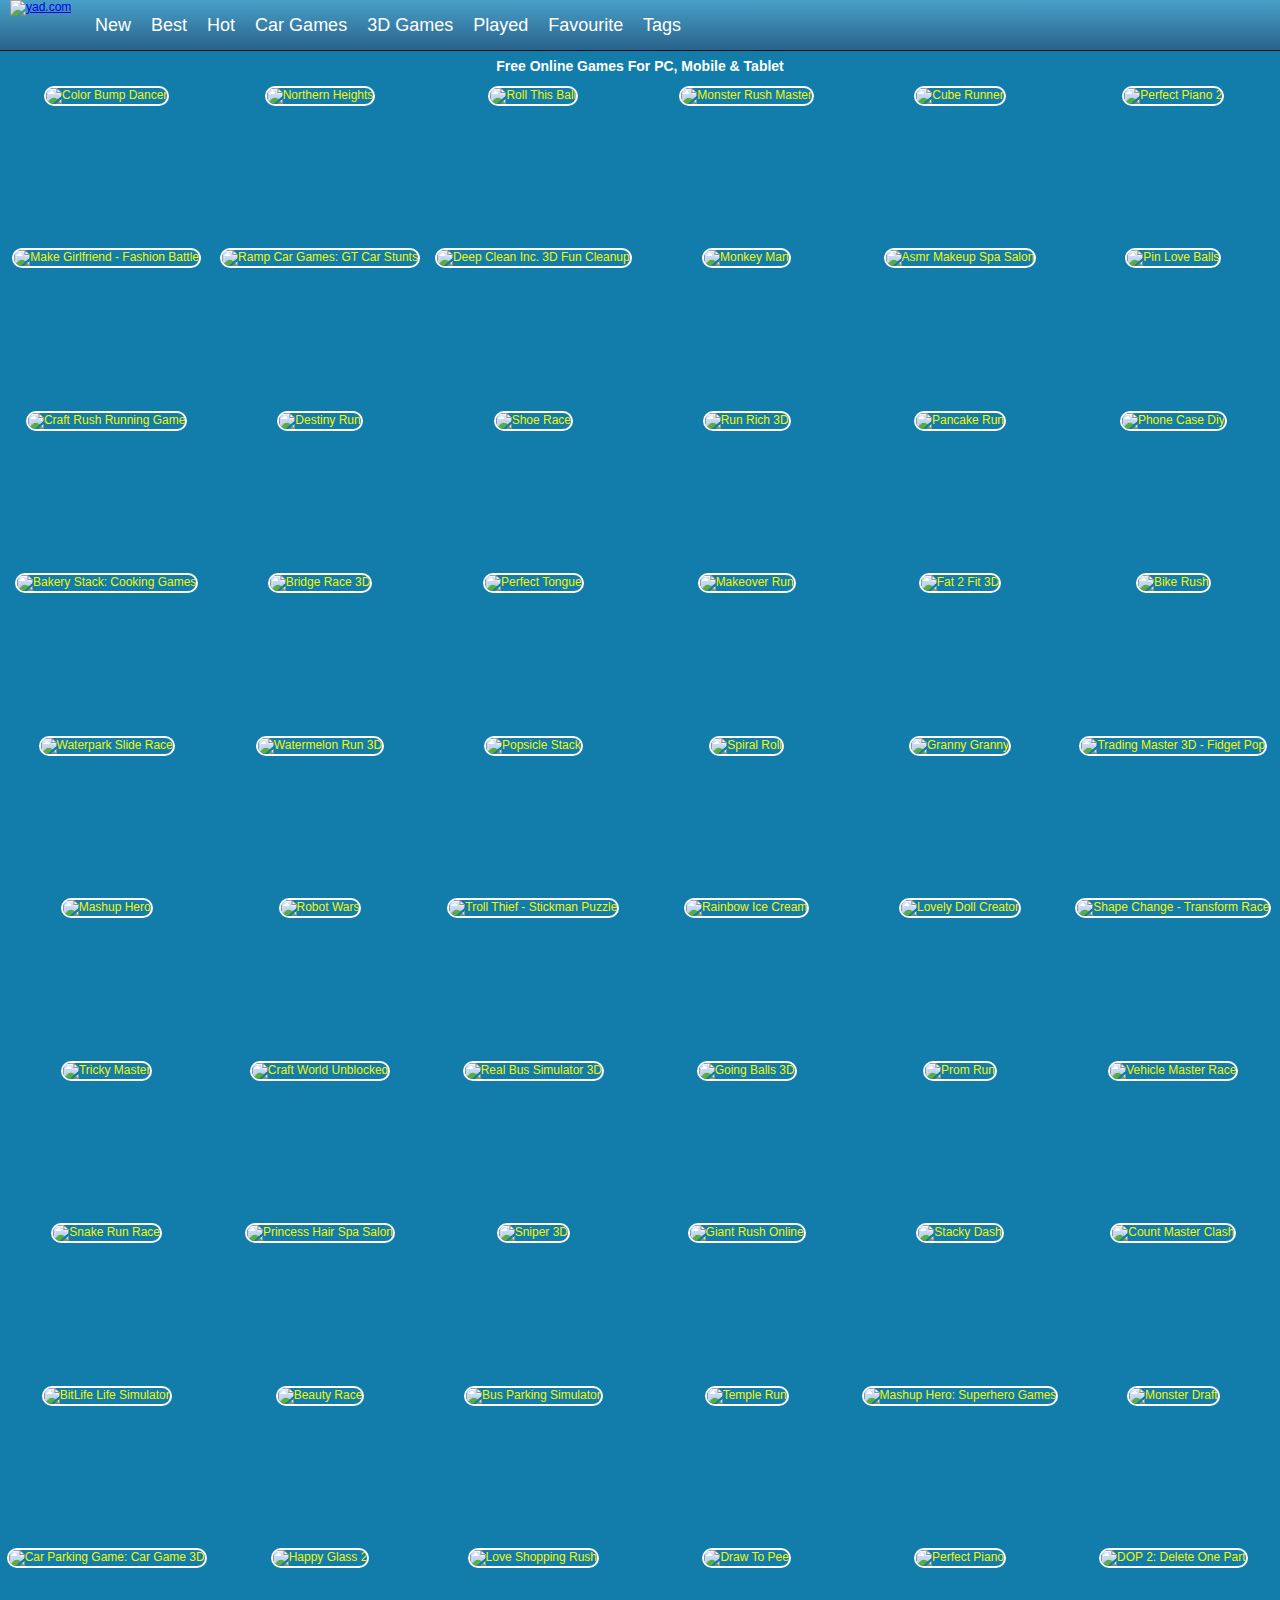
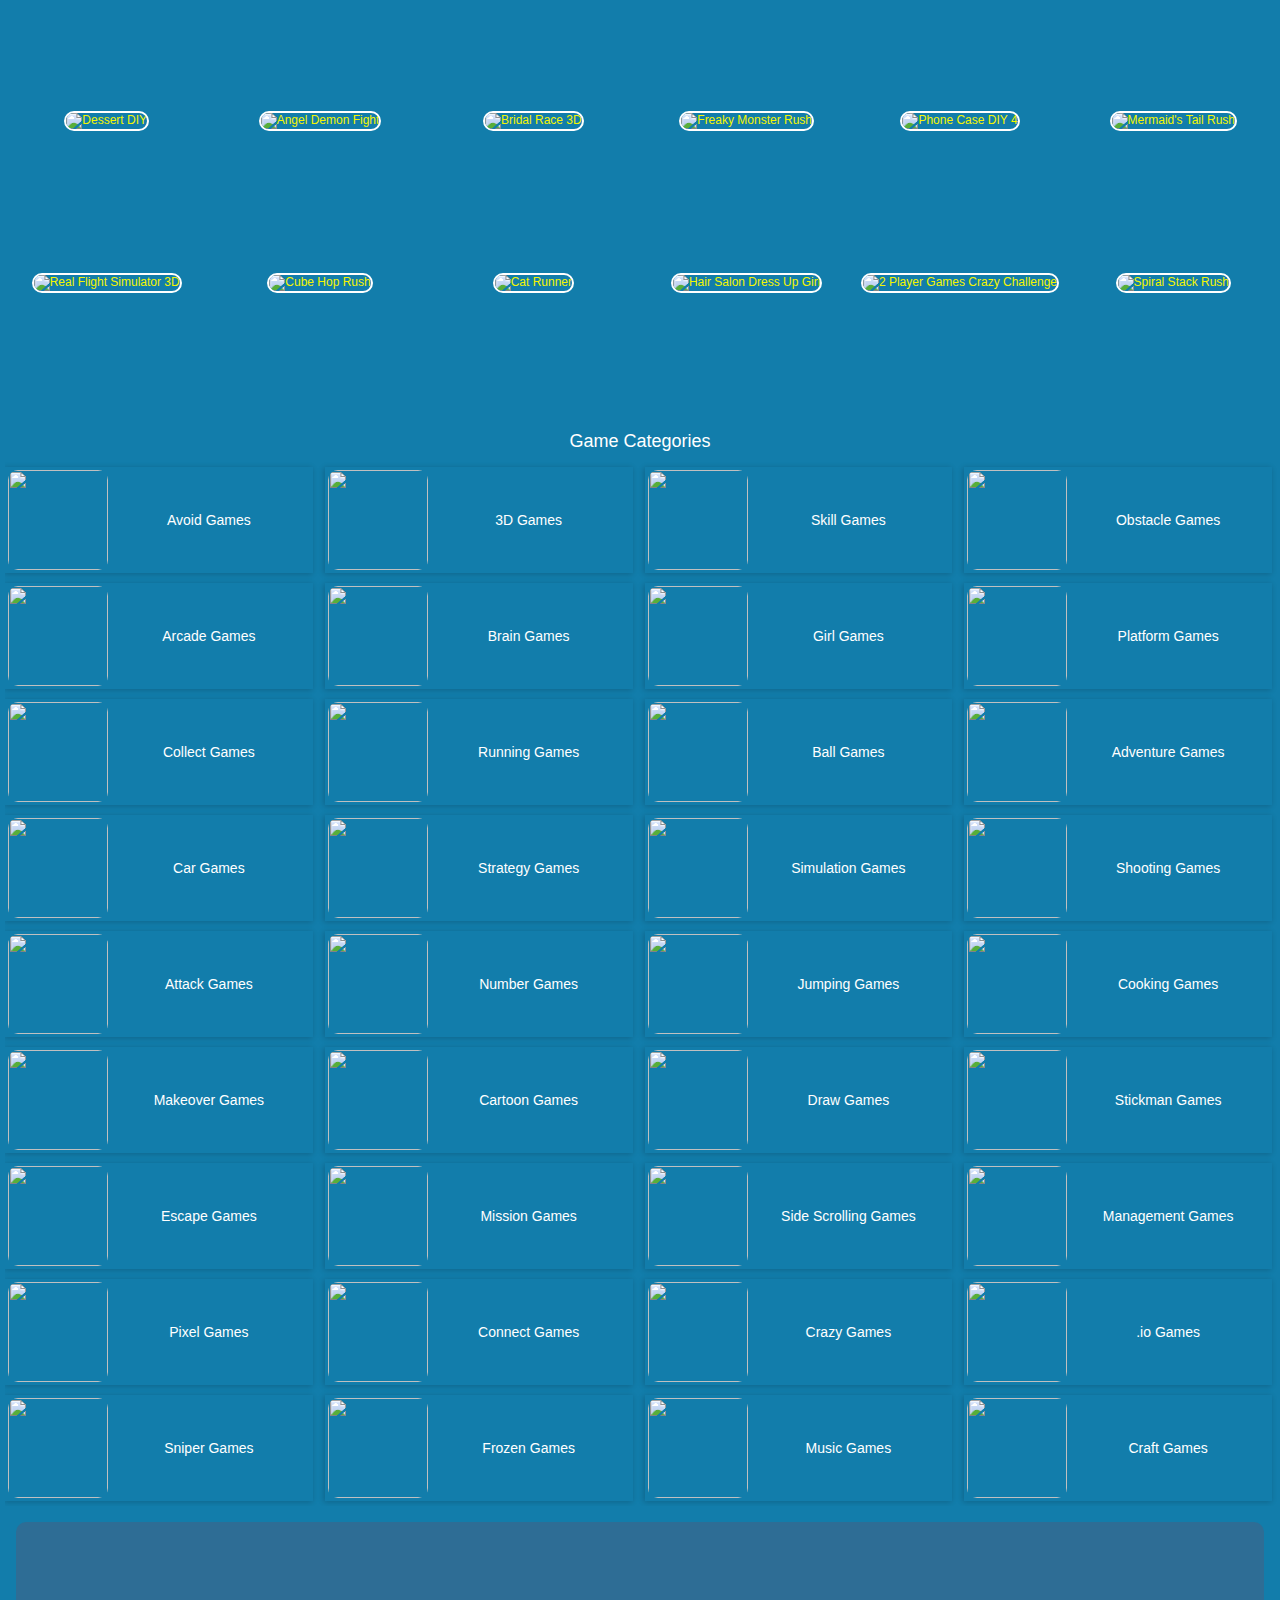
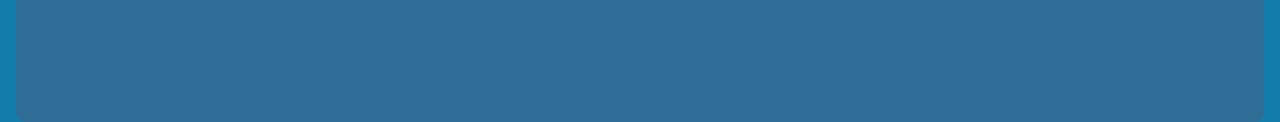
==== commit b73927e1: "Update index.html" ====
--- a/index.html
+++ b/index.html
@@ -716,14 +716,14 @@
             <div class="header_left" style="width:800px;">
                 <div style="float:left;width:85px;text-align:left;"><a href='index.html'><img src="https://www.yad.com/images/blue/logo.png" alt="yad.com" style='width:65px;height:48px;'></a></div>
                 <div class="HeaderMenuPC">
-                    <a href="/new-games">New</a>
-                    <a href="/best-games">Best</a>
-                    <a href="/hot-games">Hot</a>
-                    <a href="/car-games">Car Games</a>
-                    <a href="/3d-games">3D Games</a>
-                    <a href="/played-games" rel="nofollow">Played</a>
-                    <a href="/favourite-games" rel="nofollow">Favourite</a>
-                    <a href="/tags">Tags</a>
+                    <a href="Newgames.html">New</a>
+                    <a href="best-games.html">Best</a>
+                    <a href="hot-games.html">Hot</a>
+                    <a href="car-games.html">Car Games</a>
+                    <a href="3d-games.html">3D Games</a>
+                    <a href="played-games.html" rel="nofollow">Played</a>
+                    <a href="favourite-games.html" rel="nofollow">Favourite</a>
+                    <a href="tag.html">Tags</a>
                 </div>
             </div>
         </div>
@@ -832,7 +832,7 @@
     <div class="game-category">
         <div class="title">Game Categories</div>
         <div class="list">
-            <a href="/Avoid-games">
+            <a href="HEEEE.html">
                 <div class="item">
                     <img src="https://www.yad.com/cdn-cgi/image/quality=78,fit=cover,format=auto/tag-thumb/Avoid.jpg" alt="" loading="lazy" />
                 </div>
@@ -840,7 +840,7 @@
                     <span class="text">Avoid Games</span>
                 </div>
             </a>
-            <a href="/3d-games">
+            <a href="HEEEE.html">
                 <div class="item">
                     <img src="https://www.yad.com/cdn-cgi/image/quality=78,fit=cover,format=auto/tag-thumb/3d.jpg" alt="" loading="lazy" />
                 </div>
@@ -848,7 +848,7 @@
                     <span class="text">3D Games</span>
                 </div>
             </a>
-            <a href="/Skill-games">
+            <a href="HEEEE.html">
                 <div class="item">
                     <img src="https://www.yad.com/cdn-cgi/image/quality=78,fit=cover,format=auto/tag-thumb/Skill.jpg" alt="" loading="lazy" />
                 </div>
@@ -856,7 +856,7 @@
                     <span class="text">Skill Games</span>
                 </div>
             </a>
-            <a href="/Obstacle-games">
+            <a href="HEEEE.html">
                 <div class="item">
                     <img src="https://www.yad.com/cdn-cgi/image/quality=78,fit=cover,format=auto/tag-thumb/Obstacle.jpg" alt="" loading="lazy" />
                 </div>
@@ -864,7 +864,7 @@
                     <span class="text">Obstacle Games</span>
                 </div>
             </a>
-            <a href="/Arcade-games">
+            <a href="HEEEE.html">
                 <div class="item">
                     <img src="https://www.yad.com/cdn-cgi/image/quality=78,fit=cover,format=auto/tag-thumb/Arcade.jpg" alt="" loading="lazy" />
                 </div>
@@ -872,7 +872,7 @@
                     <span class="text">Arcade Games</span>
                 </div>
             </a>
-            <a href="/Brain-games">
+            <a href="HEEEE.html">
                 <div class="item">
                     <img src="https://www.yad.com/cdn-cgi/image/quality=78,fit=cover,format=auto/tag-thumb/Brain.jpg" alt="" loading="lazy" />
                 </div>
@@ -880,7 +880,7 @@
                     <span class="text">Brain Games</span>
                 </div>
             </a>
-            <a href="/Girl-games">
+            <a href="HEEEE.html">
                 <div class="item">
                     <img src="https://www.yad.com/cdn-cgi/image/quality=78,fit=cover,format=auto/tag-thumb/Girl.jpg" alt="" loading="lazy" />
                 </div>
@@ -888,7 +888,7 @@
                     <span class="text">Girl Games</span>
                 </div>
             </a>
-            <a href="/Platform-games">
+            <a href="HEEEE.html">
                 <div class="item">
                     <img src="https://www.yad.com/cdn-cgi/image/quality=78,fit=cover,format=auto/tag-thumb/Platform.jpg" alt="" loading="lazy" />
                 </div>
@@ -896,7 +896,7 @@
                     <span class="text">Platform Games</span>
                 </div>
             </a>
-            <a href="/Collect-games">
+            <a href="HEEEE.html">
                 <div class="item">
                     <img src="https://www.yad.com/cdn-cgi/image/quality=78,fit=cover,format=auto/tag-thumb/Collect.jpg" alt="" loading="lazy" />
                 </div>
@@ -904,7 +904,7 @@
                     <span class="text">Collect Games</span>
                 </div>
             </a>
-            <a href="/Running-games">
+            <a href="HEEEE.html">
                 <div class="item">
                     <img src="https://www.yad.com/cdn-cgi/image/quality=78,fit=cover,format=auto/tag-thumb/Running.jpg" alt="" loading="lazy" />
                 </div>
@@ -912,7 +912,7 @@
                     <span class="text">Running Games</span>
                 </div>
             </a>
-            <a href="/Ball-games">
+            <a href="HEEEE.html">
                 <div class="item">
                     <img src="https://www.yad.com/cdn-cgi/image/quality=78,fit=cover,format=auto/tag-thumb/Ball.jpg" alt="" loading="lazy" />
                 </div>
@@ -920,7 +920,7 @@
                     <span class="text">Ball Games</span>
                 </div>
             </a>
-            <a href="/Adventure-games">
+            <a href="HEEEE.html">
                 <div class="item">
                     <img src="https://www.yad.com/cdn-cgi/image/quality=78,fit=cover,format=auto/tag-thumb/Adventure.jpg" alt="" loading="lazy" />
                 </div>
@@ -928,7 +928,7 @@
                     <span class="text">Adventure Games</span>
                 </div>
             </a>
-            <a href="/Car-games">
+            <a href="HEEEE.html">
                 <div class="item">
                     <img src="https://www.yad.com/cdn-cgi/image/quality=78,fit=cover,format=auto/tag-thumb/Car.jpg" alt="" loading="lazy" />
                 </div>
@@ -936,7 +936,7 @@
                     <span class="text">Car Games</span>
                 </div>
             </a>
-            <a href="/Strategy-games">
+            <a href="HEEEE.html">
                 <div class="item">
                     <img src="https://www.yad.com/cdn-cgi/image/quality=78,fit=cover,format=auto/tag-thumb/Strategy.jpg" alt="" loading="lazy" />
                 </div>
@@ -944,7 +944,7 @@
                     <span class="text">Strategy Games</span>
                 </div>
             </a>
-            <a href="/Simulation-games">
+            <a href="HEEEE.html">
                 <div class="item">
                     <img src="https://www.yad.com/cdn-cgi/image/quality=78,fit=cover,format=auto/tag-thumb/Simulation.jpg" alt="" loading="lazy" />
                 </div>
@@ -952,7 +952,7 @@
                     <span class="text">Simulation Games</span>
                 </div>
             </a>
-            <a href="/Shooting-games">
+            <a href="HEEEE.html">
                 <div class="item">
                     <img src="https://www.yad.com/cdn-cgi/image/quality=78,fit=cover,format=auto/tag-thumb/Shooting.jpg" alt="" loading="lazy" />
                 </div>
@@ -960,7 +960,7 @@
                     <span class="text">Shooting Games</span>
                 </div>
             </a>
-            <a href="/Attack-games">
+            <a href="HEEEE.html">
                 <div class="item">
                     <img src="https://www.yad.com/cdn-cgi/image/quality=78,fit=cover,format=auto/tag-thumb/Attack.jpg" alt="" loading="lazy" />
                 </div>
@@ -968,7 +968,7 @@
                     <span class="text">Attack Games</span>
                 </div>
             </a>
-            <a href="/Number-games">
+            <a href="HEEEE.html">
                 <div class="item">
                     <img src="https://www.yad.com/cdn-cgi/image/quality=78,fit=cover,format=auto/tag-thumb/Number.jpg" alt="" loading="lazy" />
                 </div>
@@ -976,7 +976,7 @@
                     <span class="text">Number Games</span>
                 </div>
             </a>
-            <a href="/Jumping-games">
+            <a href="HEEEE.html">
                 <div class="item">
                     <img src="https://www.yad.com/cdn-cgi/image/quality=78,fit=cover,format=auto/tag-thumb/Jumping.jpg" alt="" loading="lazy" />
                 </div>
@@ -984,7 +984,7 @@
                     <span class="text">Jumping Games</span>
                 </div>
             </a>
-            <a href="/Cooking-games">
+            <a href="HEEEE.html">
                 <div class="item">
                     <img src="https://www.yad.com/cdn-cgi/image/quality=78,fit=cover,format=auto/tag-thumb/Cooking.jpg" alt="" loading="lazy" />
                 </div>
@@ -992,7 +992,7 @@
                     <span class="text">Cooking Games</span>
                 </div>
             </a>
-            <a href="/Makeover-games">
+            <a href="HEEEE.html">
                 <div class="item">
                     <img src="https://www.yad.com/cdn-cgi/image/quality=78,fit=cover,format=auto/tag-thumb/Makeover.jpg" alt="" loading="lazy" />
                 </div>
@@ -1000,7 +1000,7 @@
                     <span class="text">Makeover Games</span>
                 </div>
             </a>
-            <a href="/Cartoon-games">
+            <a href="HEEEE.html">
                 <div class="item">
                     <img src="https://www.yad.com/cdn-cgi/image/quality=78,fit=cover,format=auto/tag-thumb/Cartoon.jpg" alt="" loading="lazy" />
                 </div>
@@ -1008,7 +1008,7 @@
                     <span class="text">Cartoon Games</span>
                 </div>
             </a>
-            <a href="/Draw-games">
+            <a href="HEEEE.html">
                 <div class="item">
                     <img src="https://www.yad.com/cdn-cgi/image/quality=78,fit=cover,format=auto/tag-thumb/Draw.jpg" alt="" loading="lazy" />
                 </div>
@@ -1016,7 +1016,7 @@
                     <span class="text">Draw Games</span>
                 </div>
             </a>
-            <a href="/Stickman-games">
+            <a href="HEEEE.html">
                 <div class="item">
                     <img src="https://www.yad.com/cdn-cgi/image/quality=78,fit=cover,format=auto/tag-thumb/Stickman.jpg" alt="" loading="lazy" />
                 </div>
@@ -1024,7 +1024,7 @@
                     <span class="text">Stickman Games</span>
                 </div>
             </a>
-            <a href="/Escape-games">
+            <a href="HEEEE.html">
                 <div class="item">
                     <img src="https://www.yad.com/cdn-cgi/image/quality=78,fit=cover,format=auto/tag-thumb/Escape.jpg" alt="" loading="lazy" />
                 </div>
@@ -1032,7 +1032,7 @@
                     <span class="text">Escape Games</span>
                 </div>
             </a>
-            <a href="/Mission-games">
+            <a href="HEEEE.html">
                 <div class="item">
                     <img src="https://www.yad.com/cdn-cgi/image/quality=78,fit=cover,format=auto/tag-thumb/Mission.jpg" alt="" loading="lazy" />
                 </div>
@@ -1040,7 +1040,7 @@
                     <span class="text">Mission Games</span>
                 </div>
             </a>
-            <a href="/Side-Scrolling-games">
+            <a href="HEEEE.html">
                 <div class="item">
                     <img src="https://www.yad.com/cdn-cgi/image/quality=78,fit=cover,format=auto/tag-thumb/Side-Scrolling.jpg" alt="" loading="lazy" />
                 </div>
@@ -1048,7 +1048,7 @@
                     <span class="text">Side Scrolling Games</span>
                 </div>
             </a>
-            <a href="/Management-games">
+            <a href="HEEEE.html">
                 <div class="item">
                     <img src="https://www.yad.com/cdn-cgi/image/quality=78,fit=cover,format=auto/tag-thumb/Management.jpg" alt="" loading="lazy" />
                 </div>
@@ -1056,7 +1056,7 @@
                     <span class="text">Management Games</span>
                 </div>
             </a>
-            <a href="/Pixel-games">
+            <a href="HEEEE.html">
                 <div class="item">
                     <img src="https://www.yad.com/cdn-cgi/image/quality=78,fit=cover,format=auto/tag-thumb/Pixel.jpg" alt="" loading="lazy" />
                 </div>
@@ -1064,7 +1064,7 @@
                     <span class="text">Pixel Games</span>
                 </div>
             </a>
-            <a href="/Connect-games">
+            <a href="HEEEE.html">
                 <div class="item">
                     <img src="https://www.yad.com/cdn-cgi/image/quality=78,fit=cover,format=auto/tag-thumb/Connect.jpg" alt="" loading="lazy" />
                 </div>
@@ -1072,7 +1072,7 @@
                     <span class="text">Connect Games</span>
                 </div>
             </a>
-            <a href="/Crazy-games">
+            <a href="HEEEE.html">
                 <div class="item">
                     <img src="https://www.yad.com/cdn-cgi/image/quality=78,fit=cover,format=auto/tag-thumb/Crazy.jpg" alt="" loading="lazy" />
                 </div>
@@ -1080,7 +1080,7 @@
                     <span class="text">Crazy Games</span>
                 </div>
             </a>
-            <a href="/Io-games">
+            <a href="HEEEE.html">
                 <div class="item">
                     <img src="https://www.yad.com/cdn-cgi/image/quality=78,fit=cover,format=auto/tag-thumb/Io.jpg" alt="" loading="lazy" />
                 </div>
@@ -1088,7 +1088,7 @@
                     <span class="text">.io Games</span>
                 </div>
             </a>
-            <a href="/Sniper-games">
+            <a href="HEEEE.html">
                 <div class="item">
                     <img src="https://www.yad.com/cdn-cgi/image/quality=78,fit=cover,format=auto/tag-thumb/Sniper.jpg" alt="" loading="lazy" />
                 </div>
@@ -1096,7 +1096,7 @@
                     <span class="text">Sniper Games</span>
                 </div>
             </a>
-            <a href="/Frozen-games">
+            <a href="HEEEE.html">
                 <div class="item">
                     <img src="https://www.yad.com/cdn-cgi/image/quality=78,fit=cover,format=auto/tag-thumb/Frozen.jpg" alt="" loading="lazy" />
                 </div>
@@ -1104,7 +1104,7 @@
                     <span class="text">Frozen Games</span>
                 </div>
             </a>
-            <a href="/Music-games">
+            <a href="HEEEE.html">
                 <div class="item">
                     <img src="https://www.yad.com/cdn-cgi/image/quality=78,fit=cover,format=auto/tag-thumb/Music.jpg" alt="" loading="lazy" />
                 </div>
@@ -1112,7 +1112,7 @@
                     <span class="text">Music Games</span>
                 </div>
             </a>
-            <a href="/Craft-games">
+            <a href="HEEEE.html">
                 <div class="item">
                     <img src="https://www.yad.com/cdn-cgi/image/quality=78,fit=cover,format=auto/tag-thumb/Craft.jpg" alt="" loading="lazy" />
                 </div>
@@ -1132,52 +1132,36 @@
 
             <h2>What are the most popular games on desktops, mobile phones and tablets?</h2>
             <ol>
-                <li><a href='/Pin-Love-Balls'>Pin Love Balls</a></li>
-                <li><a href='/Craft-Rush-Running-Game'>Craft Rush Running Game</a></li>
-                <li><a href='/Destiny-Run'>Destiny Run</a></li>
-                <li><a href='/Shoe-Race'>Shoe Race</a></li>
-                <li><a href='/Run-Rich-3d'>Run Rich 3D</a></li>
-                <li><a href='/Bakery-Stack-Cooking-Games'>Bakery Stack: Cooking Games</a></li>
-                <li><a href='/Phone-Case-Diy'>Phone Case Diy</a></li>
-                <li><a href='/Pancake-Run'>Pancake Run</a></li>
-                <li><a href='/Bridge-Race-3d'>Bridge Race 3D</a></li>
-                <li><a href='/Perfect-Tongue'>Perfect Tongue</a></li>
+                <li><a href='HEEEE.html'>Pin Love Balls</a></li>
+                <li><a href='HEEEE.html'>Craft Rush Running Game</a></li>
+                <li><a href='HEEEE.html'>Destiny Run</a></li>
+                <li><a href='HEEEE.html'>Shoe Race</a></li>
+                <li><a href='HEEEE.html'>Run Rich 3D</a></li>
+                <li><a href='HEEEE.html'>Bakery Stack: Cooking Games</a></li>
+                <li><a href='HEEEE.html'>Phone Case Diy</a></li>
+                <li><a href='HEEEE.html'>Pancake Run</a></li>
+                <li><a href='HEEEE.html'>Bridge Race 3D</a></li>
+                <li><a href='HEEEE.html'>Perfect Tongue</a></li>
             </ol>
 
             <h2>What are the top rated games?</h2>
             <ol>
-                <li><a href='/Join-Blocks'>Join Blocks</a></li>
-                <li><a href='/Jelly-Crush'>Jelly Crush</a></li>
-                <li><a href='/Circle-Puzzle'>Circle Puzzle</a></li>
-                <li><a href='/Candy-Riddles-Free-Match-3-Puzzle'>Candy Riddles: Free Match 3 Puzzle</a></li>
-                <li><a href='/Puppy-Blast'>Puppy Blast</a></li>
-                <li><a href='/Classic-Sudoku-Puzzle'>Classic Sudoku Puzzle</a></li>
-                <li><a href='/Max-Axe'>MAX AXE</a></li>
-                <li><a href='/Flower-Shooter'>Flower Shooter</a></li>
-                <li><a href='/Bounzy-Online'>Bounzy Online</a></li>
-                <li><a href='/8-Ball-Pool'>8 Ball Pool</a></li>
+                <li><a href='HEEEE.html'>Join Blocks</a></li>
+                <li><a href='HEEEE.html'>Jelly Crush</a></li>
+                <li><a href='HEEEE.html'>Circle Puzzle</a></li>
+                <li><a href='HEEEE.html'>Candy Riddles: Free Match 3 Puzzle</a></li>
+                <li><a href='HEEEE.html'>Puppy Blast</a></li>
+                <li><a href='HEEEE.html'>Classic Sudoku Puzzle</a></li>
+                <li><a href='HEEEE.html'>MAX AXE</a></li>
+                <li><a href='HEEEE.html'>Flower Shooter</a></li>
+                <li><a href='HEEEE.html'>Bounzy Online</a></li>
+                <li><a href='HEEEE.html'>8 Ball Pool</a></li>
             </ol>
 
             <br>So, what are you waiting for? If you feel happy when playing our games, remember to bookmark yad.com and share it to your friends. Have fun!</div>
-        <div class="show-button">
-            <span class="button-span" id="bottom-button-span" onclick="changeShow()">Show more</span
-        >
-    </div>
+       
 </div>
 
 </div>
-
-<div class="foot">
-    <a href="/">Home</a> - 
-        <a href="/partners.php" target="_blank">Partners</a> - 
-    <a href="/ourgames.php" target="_blank">Our Games</a> - 
-        <a href="https://www.topgames.com" target="_blank" rel="nofollow">Top Games</a> - 
-    <a href="/contact.php" target="_blank">Contact Us</a> - 
-    <a href="/page/Terms-Of-Use" target="_blank">TOS</a> - 
-    <a href="/page/Privacy-Policy" target="_blank">Privacy</a>
-     &copy;  <a href="/">YAD.COM</a>
-</div>
-
-<div id="backToTop"></div>
 </body>
 </html>
